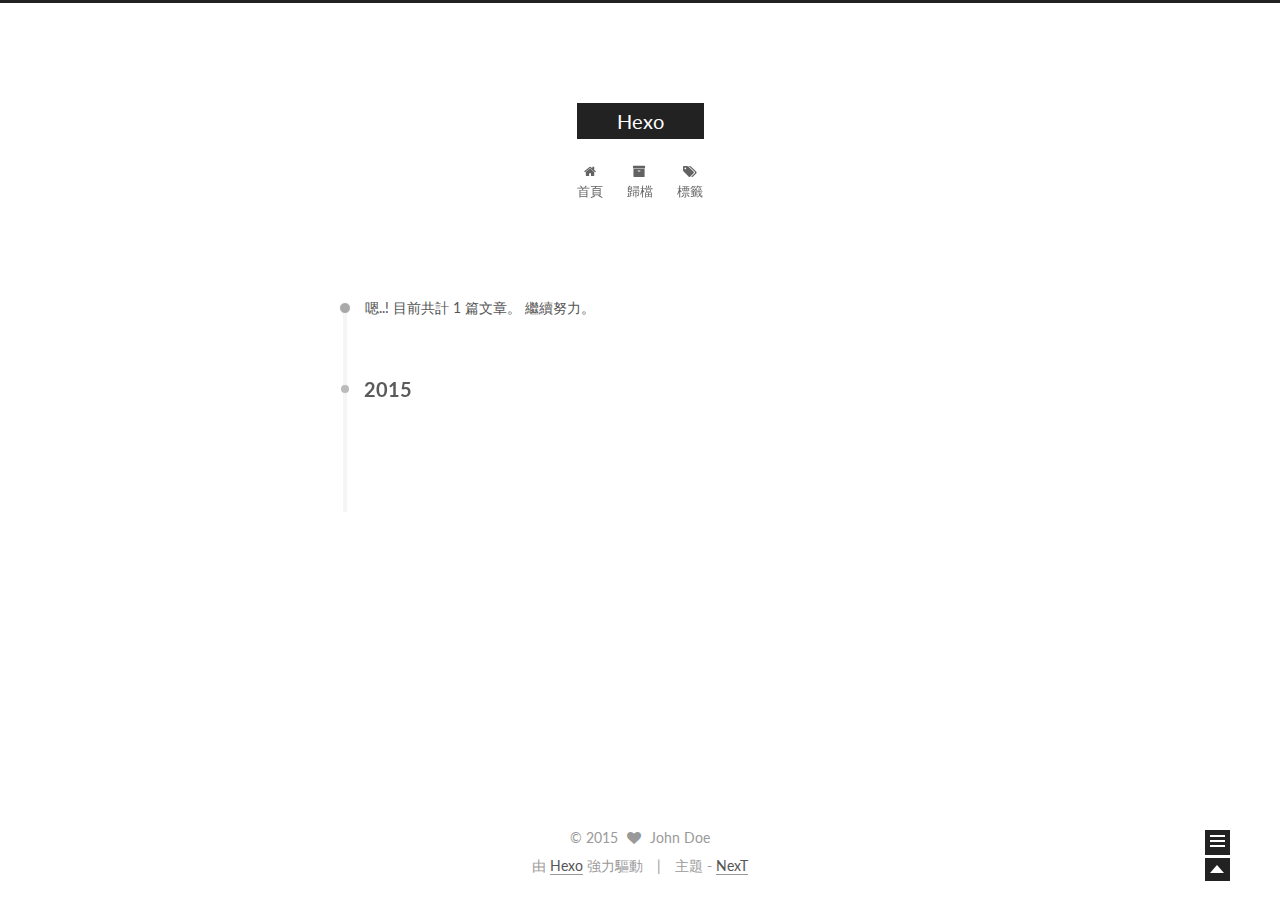
==== archives/index.html @ bd8d2cd7 "Site updated: 2015-11-17 23:42:28" ====
<!doctype html>
<html class="theme-next   use-motion ">
<head>
  <meta charset="UTF-8"/>
<meta http-equiv="X-UA-Compatible" content="IE=edge,chrome=1" />
<meta name="viewport" content="width=device-width, initial-scale=1, maximum-scale=1"/>



<meta http-equiv="Cache-Control" content="no-transform" />
<meta http-equiv="Cache-Control" content="no-siteapp" />












  <link href="/vendors/fancybox/source/jquery.fancybox.css?v=2.1.5" rel="stylesheet" type="text/css"/>




  <link href="//fonts.googleapis.com/css?family=Lato:300,400,700,400italic&subset=latin,latin-ext" rel="stylesheet" type="text/css">



<link href="/vendors/font-awesome/css/font-awesome.min.css?v=4.4.0" rel="stylesheet" type="text/css" />

<link href="/css/main.css?v=0.4.5.2" rel="stylesheet" type="text/css" />


  <meta name="keywords" content="Hexo, NexT" />








  <link rel="shortcut icon" type="image/x-icon" href="/favicon.ico?v=0.4.5.2" />






<meta name="description">
<meta property="og:type" content="website">
<meta property="og:title" content="Hexo">
<meta property="og:url" content="http://yoursite.com/archives/index.html">
<meta property="og:site_name" content="Hexo">
<meta property="og:description">
<meta name="twitter:card" content="summary">
<meta name="twitter:title" content="Hexo">
<meta name="twitter:description">



<script type="text/javascript" id="hexo.configuration">
  var CONFIG = {
    scheme: '',
    sidebar: 'post',
    motion: true
  };
</script>

  <title> 歸檔 | Hexo </title>
</head>

<body itemscope itemtype="http://schema.org/WebPage" lang="">

  <!--[if lte IE 8]>
  <div style=' clear: both; height: 59px; padding:0 0 0 15px; position: relative;margin:0 auto;'>
    <a href="http://windows.microsoft.com/en-US/internet-explorer/products/ie/home?ocid=ie6_countdown_bannercode">
      <img src="http://7u2nvr.com1.z0.glb.clouddn.com/picouterie.jpg" border="0" height="42" width="820"
           alt="You are using an outdated browser. For a faster, safer browsing experience, upgrade for free today or use other browser ,like chrome firefox safari."
           style='margin-left:auto;margin-right:auto;display: block;'/>
    </a>
  </div>
<![endif]-->
  






  <div class="container one-column  page-archive ">
    <div class="headband"></div>

    <header id="header" class="header" itemscope itemtype="http://schema.org/WPHeader">
      <div class="header-inner"><div class="site-meta ">
  

  <div class="custom-logo-site-title">
    <a href="/"  class="brand" rel="start">
      <span class="logo-line-before"><i></i></span>
      <span class="site-title">Hexo</span>
      <span class="logo-line-after"><i></i></span>
    </a>
  </div>
  <p class="site-subtitle"></p>
</div>

<div class="site-nav-toggle">
  <button>
    <span class="btn-bar"></span>
    <span class="btn-bar"></span>
    <span class="btn-bar"></span>
  </button>
</div>

<nav class="site-nav">
  

  
    <ul id="menu" class="menu ">
      
        
        <li class="menu-item menu-item-home">
          <a href="/" rel="section">
            
              <i class="menu-item-icon fa fa-home fa-fw"></i> <br />
            
            首頁
          </a>
        </li>
      
        
        <li class="menu-item menu-item-archives">
          <a href="/archives" rel="section">
            
              <i class="menu-item-icon fa fa-archive fa-fw"></i> <br />
            
            歸檔
          </a>
        </li>
      
        
        <li class="menu-item menu-item-tags">
          <a href="/tags" rel="section">
            
              <i class="menu-item-icon fa fa-tags fa-fw"></i> <br />
            
            標籤
          </a>
        </li>
      

      
      
    </ul>
  

  
</nav>

 </div>
    </header>

    <main id="main" class="main">
      <div class="main-inner">
        <div id="content" class="content">
          

  <section id="posts" class="posts-collapse">
    <span class="archive-move-on"></span>

    <span class="archive-page-counter">
      
      
      
        
      
      嗯..! 目前共計 1 篇文章。 繼續努力。
    </span>

    

      
      
      

      
        
        <div class="collection-title">
          <h2 class="archive-year motion-element" id="archive-year-2015">2015</h2>
        </div>
      
      

      

  <article class="post post-type-normal" itemscope itemtype="http://schema.org/Article">
    <header class="post-header">

      <h1 class="post-title">
        
            <a class="post-title-link" href="/2015/11/17/hello-world/" itemprop="url">
              
                <span itemprop="name">Hello World</span>
              
            </a>
        
      </h1>

      <div class="post-meta">
        <time class="post-time" itemprop="dateCreated"
              datetime="2015-11-17T22:35:52+08:00"
              content="2015-11-17" >
          11-17
        </time>
      </div>

    </header>
  </article>



    

  </section>

  



        </div>

        


        

      </div>

      
        
  
  <div class="sidebar-toggle">
    <div class="sidebar-toggle-line-wrap">
      <span class="sidebar-toggle-line sidebar-toggle-line-first"></span>
      <span class="sidebar-toggle-line sidebar-toggle-line-middle"></span>
      <span class="sidebar-toggle-line sidebar-toggle-line-last"></span>
    </div>
  </div>

  <aside id="sidebar" class="sidebar">
    <div class="sidebar-inner">

      

      

      <section class="site-overview sidebar-panel  sidebar-panel-active ">
        <div class="site-author motion-element" itemprop="author" itemscope itemtype="http://schema.org/Person">
          <img class="site-author-image" src="/images/default_avatar.jpg" alt="John Doe" itemprop="image"/>
          <p class="site-author-name" itemprop="name">John Doe</p>
        </div>
        <p class="site-description motion-element" itemprop="description"></p>
        <nav class="site-state motion-element">
          <div class="site-state-item site-state-posts">
            <a href="/archives">
              <span class="site-state-item-count">1</span>
              <span class="site-state-item-name">文章</span>
            </a>
          </div>

          <div class="site-state-item site-state-categories">
            
              <span class="site-state-item-count">0</span>
              <span class="site-state-item-name">分類</span>
              
          </div>

          <div class="site-state-item site-state-tags">
            <a href="/tags">
              <span class="site-state-item-count">0</span>
              <span class="site-state-item-name">標籤</span>
              </a>
          </div>

        </nav>

        

        <div class="links-of-author motion-element">
          
        </div>

        
        

        <div class="links-of-author motion-element">
          
        </div>

      </section>

      

    </div>
  </aside>


      
    </main>

    <footer id="footer" class="footer">
      <div class="footer-inner">
        <div class="copyright" >
  
  &copy; 
  <span itemprop="copyrightYear">2015</span>
  <span class="with-love">
    <i class="icon-next-heart fa fa-heart"></i>
  </span>
  <span class="author" itemprop="copyrightHolder">John Doe</span>
</div>

<div class="powered-by">
  由 <a class="theme-link" href="http://hexo.io">Hexo</a> 強力驅動
</div>

<div class="theme-info">
  主題 -
  <a class="theme-link" href="https://github.com/iissnan/hexo-theme-next">
    NexT
  </a>
</div>



      </div>
    </footer>

    <div class="back-to-top"></div>
  </div>

  <script type="text/javascript" src="/vendors/jquery/index.js?v=2.1.3"></script>

  
  
  
    <script type="text/javascript">
      postMotionOptions = {stagger: 100, drag: true};
    </script>
  


  
    
    

  


  

  
  <script type="text/javascript" src="/vendors/fancybox/source/jquery.fancybox.pack.js"></script>
  <script type="text/javascript" src="/js/fancy-box.js?v=0.4.5.2"></script>


  <script type="text/javascript" src="/js/helpers.js?v=0.4.5.2"></script>
  <script type="text/javascript" src="/vendors/velocity/velocity.min.js"></script>
<script type="text/javascript" src="/vendors/velocity/velocity.ui.min.js"></script>

<script type="text/javascript" src="/js/motion.js?v=0.4.5.2" id="motion.global"></script>


  <script type="text/javascript" src="/vendors/fastclick/lib/fastclick.min.js?v=1.0.6"></script>
  <script type="text/javascript" src="/vendors/jquery_lazyload/jquery.lazyload.js?v=1.9.7"></script>

  
  
    <script type="text/javascript" id="motion.page.archive">
      $('.archive-year').velocity('transition.slideLeftIn');
    </script>
  


  <script type="text/javascript" src="/js/bootstrap.js"></script>

  
  

  
  

</body>
</html>
---- css/main.css ----
/* normalize.css v3.0.2 | MIT License | git.io/normalize */
html {
  font-family: sans-serif; /* 1 */
  -ms-text-size-adjust: 100%; /* 2 */
  -webkit-text-size-adjust: 100%; /* 2 */
}
body {
  margin: 0;
}
article,
aside,
details,
figcaption,
figure,
footer,
header,
hgroup,
main,
menu,
nav,
section,
summary {
  display: block;
}
audio,
canvas,
progress,
video {
  display: inline-block; /* 1 */
  vertical-align: baseline; /* 2 */
}
audio:not([controls]) {
  display: none;
  height: 0;
}
[hidden],
template {
  display: none;
}
a {
  background-color: transparent;
}
a:active,
a:hover {
  outline: 0;
}
abbr[title] {
  border-bottom: 1px dotted;
}
b,
strong {
  font-weight: bold;
}
dfn {
  font-style: italic;
}
h1 {
  font-size: 2em;
  margin: 0.67em 0;
}
mark {
  background: #ff0;
  color: #000;
}
small {
  font-size: 80%;
}
sub,
sup {
  font-size: 75%;
  line-height: 0;
  position: relative;
  vertical-align: baseline;
}
sup {
  top: -0.5em;
}
sub {
  bottom: -0.25em;
}
img {
  border: 0;
}
svg:not(:root) {
  overflow: hidden;
}
figure {
  margin: 1em 40px;
}
hr {
  -moz-box-sizing: content-box;
  box-sizing: content-box;
  height: 0;
}
pre {
  overflow: auto;
}
code,
kbd,
pre,
samp {
  font-family: monospace, monospace;
  font-size: 1em;
}
button,
input,
optgroup,
select,
textarea {
  color: inherit; /* 1 */
  font: inherit; /* 2 */
  margin: 0; /* 3 */
}
button {
  overflow: visible;
}
button,
select {
  text-transform: none;
}
button,
html input[type="button"],
input[type="reset"],
input[type="submit"] {
  -webkit-appearance: button; /* 2 */
  cursor: pointer; /* 3 */
}
button[disabled],
html input[disabled] {
  cursor: default;
}
button::-moz-focus-inner,
input::-moz-focus-inner {
  border: 0;
  padding: 0;
}
input {
  line-height: normal;
}
input[type="checkbox"],
input[type="radio"] {
  box-sizing: border-box; /* 1 */
  padding: 0; /* 2 */
}
input[type="number"]::-webkit-inner-spin-button,
input[type="number"]::-webkit-outer-spin-button {
  height: auto;
}
input[type="search"] {
  -webkit-appearance: textfield; /* 1 */
  -moz-box-sizing: content-box;
  -webkit-box-sizing: content-box; /* 2 */
  box-sizing: content-box;
}
input[type="search"]::-webkit-search-cancel-button,
input[type="search"]::-webkit-search-decoration {
  -webkit-appearance: none;
}
fieldset {
  border: 1px solid #c0c0c0;
  margin: 0 2px;
  padding: 0.35em 0.625em 0.75em;
}
legend {
  border: 0; /* 1 */
  padding: 0; /* 2 */
}
textarea {
  overflow: auto;
}
optgroup {
  font-weight: bold;
}
table {
  border-collapse: collapse;
  border-spacing: 0;
}
td,
th {
  padding: 0;
}
::selection {
  background: #262a30;
  color: #fff;
}
body {
  position: relative;
  font-family: Lato, "PingFang SC", "Microsoft YaHei", sans-serif;
  font-size: 14px;
  line-height: 2;
  color: #555;
  background: #fff;
}
@media (max-width: 767px) {
  body {
    padding-right: 0 !important;
  }
}
@media (min-width: 768px) and (max-width: 991px) {
  body {
    padding-right: 0 !important;
  }
}
@media (min-width: 1600px) {
  body {
    font-size: 16px;
  }
}
h1,
h2,
h3,
h4,
h5,
h6 {
  margin: 0;
  padding: 0;
  font-weight: bold;
  line-height: 1;
  font-family: Lato, "PingFang SC", "Microsoft YaHei", sans-serif;
}
h1 {
  font-size: 22px;
}
@media (max-width: 767px) {
  h1 {
    font-size: 18px;
  }
}
h2 {
  font-size: 20px;
}
@media (max-width: 767px) {
  h2 {
    font-size: 16px;
  }
}
h3 {
  font-size: 18px;
}
@media (max-width: 767px) {
  h3 {
    font-size: 14px;
  }
}
h4 {
  font-size: 16px;
}
@media (max-width: 767px) {
  h4 {
    font-size: 12px;
  }
}
h5 {
  font-size: 14px;
}
@media (max-width: 767px) {
  h5 {
    font-size: 10px;
  }
}
h6 {
  font-size: 12px;
}
@media (max-width: 767px) {
  h6 {
    font-size: 8px;
  }
}
p {
  margin: 0 0 25px 0;
}
a {
  color: #555;
  text-decoration: none;
  border-bottom: 1px solid #999;
}
a:hover {
  color: #222;
  border-bottom-color: #222;
}
ul {
  list-style: none;
}
blockquote {
  margin: 0;
  padding: 0;
}
img {
  display: block;
  margin: auto 0;
  max-width: 100%;
  height: auto;
}
h2,
h3,
h4,
h5,
h6 {
  margin: 20px 0 15px;
}
ul {
  list-style: square;
}
a {
  word-wrap: break-word;
}
hr {
  margin: 40px 0;
  height: 3px;
  border: none;
  background-color: #ddd;
  background-image: repeating-linear-gradient(-45deg, #fff, #fff 4px, transparent 4px, transparent 8px);
}
blockquote {
  padding: 0 15px;
  color: #666;
  border-left: 4px solid #ddd;
}
blockquote cite::before {
  content: "-";
  padding: 0 5px;
}
dt {
  font-weight: 700;
}
dd {
  margin: 0;
  padding: 0;
}
.pullquote {
  width: 45%;
}
.pullquote.left {
  float: left;
  margin-left: 5px;
  margin-right: 10px;
}
.pullquote.right {
  float: right;
  margin-left: 10px;
  margin-right: 5px;
}
.highlight table,
.gist table {
  width: auto;
}
.highlight table td,
.gist table td {
  border: none;
}
.highlight a,
.gist a {
  color: #222 !important;
  text-decoration: none !important;
}
.video-container {
  position: relative;
  padding-top: 60%;
  height: 0;
  overflow: hidden;
}
.video-container iframe,
.video-container object,
.video-container embed {
  position: absolute;
  top: 0;
  left: 0;
  width: 100%;
  height: 100%;
}
table {
  margin: 20px 0;
  width: 100%;
  border-collapse: collapse;
  border-spacing: 0;
  border: 1px solid #ddd;
  font-size: 14px;
}
table>tbody>tr:nth-of-type(odd) {
  background-color: #f9f9f9;
}
table>tbody>tr:hover {
  background-color: #f5f5f5;
}
caption,
th,
td {
  padding: 8px;
  text-align: left;
  vertical-align: middle;
  font-weight: normal;
}
th,
td {
  border-bottom: 3px solid #ddd;
  border-right: 1px solid #eee;
}
th {
  padding-bottom: 10px;
  font-weight: 700;
}
td {
  border-bottom-width: 1px;
}
.text-left {
  text-align: left;
}
.text-center {
  text-align: center;
}
.text-right {
  text-align: right;
}
.text-justify {
  text-align: justify;
}
.text-nowrap {
  white-space: nowrap;
}
.text-lowercase {
  text-transform: lowercase;
}
.text-uppercase {
  text-transform: uppercase;
}
.text-capitalize {
  text-transform: capitalize;
}
.center-block {
  display: block;
  margin-left: auto;
  margin-right: auto;
}
.clearfix:before,
.clearfix:after {
  content: " ";
  display: table;
}
.clearfix:after {
  clear: both;
}
.full-image.full-image.full-image {
  border: none;
  max-width: 100%;
  width: auto;
  margin: 0;
}
@media (min-width: 992px) {
  .full-image.full-image.full-image {
    max-width: none;
    width: 126%;
    margin: 0 -13%;
  }
}
.use-motion .motion-element {
  opacity: 0;
}
pre,
.highlight {
  background: #f7f7f7;
  margin: 20px 0;
  padding: 15px;
  overflow: auto;
  font-size: 13px;
  color: #4d4d4c;
  line-height: 1.6;
}
.highlight .gutter pre,
.gist .gist-file .gist-data .line-numbers {
  color: #666;
}
pre,
code {
  font-family: "Input Mono", "PT Mono", Consolas, Monaco, Menlo, monospace;
}
code {
  word-break: break-all;
  background: #eee;
  text-shadow: 0 1px #fff;
  padding: 0 0.3em;
}
pre code {
  background: none;
  text-shadow: none;
  padding: 0;
}
.highlight pre {
  border: none;
  margin: 0;
  padding: 1px;
}
.highlight table {
  margin: 0;
  width: auto;
  border: none;
}
.highlight td {
  border: none;
  padding: 0;
}
.highlight figcaption {
  font-size: 0.85em;
  color: #8e908c;
  line-height: 1em;
  margin-bottom: 1em;
}
.highlight figcaption:before,
.highlight figcaption:after {
  content: " ";
  display: table;
}
.highlight figcaption:after {
  clear: both;
}
.highlight figcaption a {
  float: right;
}
.highlight .gutter pre {
  text-align: right;
  padding-right: 20px;
}
.highlight .line {
  height: 20px;
}
.gist {
  margin: 20px 0;
  border-style: solid;
  border-color: #ccc;
  border-width: 1px 0;
  background: #f7f7f7;
  padding: 15px 40px 15px 15px;
}
.gist .gist-file {
  border: none;
  font-family: "Input Mono", "PT Mono", Consolas, Monaco, Menlo, monospace;
  margin: 0;
}
.gist .gist-file .gist-data {
  background: none;
  border: none;
}
.gist .gist-file .gist-data .line-numbers {
  background: none;
  border: none;
  padding: 0 20px 0 0;
}
.gist .gist-file .gist-data .line-data {
  padding: 0 !important;
}
.gist .gist-file .highlight {
  margin: 0;
  padding: 0;
  border: none;
}
.gist .gist-file .gist-meta {
  background: #f7f7f7;
  color: #8e908c;
  font: 13px Lato, "PingFang SC", "Microsoft YaHei", sans-serif;
  text-shadow: 0 0;
  padding: 0;
  margin-top: 1em;
  margin-left: 40px;
}
.gist .gist-file .gist-meta a {
  color: color-link;
  font-weight: normal;
}
.gist .gist-file .gist-meta a:hover {
  text-decoration: underline;
}
pre .comment {
  color: #8e908c;
}
pre .variable,
pre .attribute,
pre .tag,
pre .regexp,
pre .ruby .constant,
pre .xml .tag .title,
pre .xml .pi,
pre .xml .doctype,
pre .html .doctype,
pre .css .id,
pre .css .class,
pre .css .pseudo {
  color: #c82829;
}
pre .number,
pre .preprocessor,
pre .built_in,
pre .literal,
pre .params,
pre .constant {
  color: #f5871f;
}
pre .ruby .class .title,
pre .css .rules .attribute {
  color: #718c00;
}
pre .string,
pre .value,
pre .inheritance,
pre .header,
pre .ruby .symbol,
pre .xml .cdata {
  color: #718c00;
}
pre .title,
pre .css .hexcolor {
  color: #3e999f;
}
pre .function,
pre .python .decorator,
pre .python .title,
pre .ruby .function .title,
pre .ruby .title .keyword,
pre .perl .sub,
pre .javascript .title,
pre .coffeescript .title {
  color: #4271ae;
}
pre .keyword,
pre .javascript .function {
  color: #8959a8;
}
html,
body {
  height: 100%;
}
.container {
  position: relative;
  min-height: 100%;
}
.header-inner {
  margin: 0 auto;
  padding: 100px 0 70px;
  width: 1200px;
}
.one-column .header-inner {
  width: 700px;
}
@media (min-width: 1600px) {
  .one-column .header-inner {
    width: 900px;
  }
}
.main {
  padding-bottom: 150px;
}
.main-inner {
  margin: 0 auto;
  width: 1200px;
}
.one-column .main-inner {
  width: 700px;
}
@media (min-width: 1600px) {
  .one-column .main-inner {
    width: 900px;
  }
}
.footer {
  position: absolute;
  left: 0;
  bottom: 0;
  width: 100%;
  min-height: 50px;
}
.footer-inner {
  margin: 20px auto;
  width: 1200px;
}
.one-column .footer-inner {
  width: 700px;
}
@media (min-width: 1600px) {
  .one-column .footer-inner {
    width: 900px;
  }
}
.headband {
  height: 3px;
  background: #222;
}
.header {
  background: #fff;
}
.header-inner {
  position: relative;
}
.site-meta {
  margin: 0;
  text-align: center;
}
@media (max-width: 767px) {
  .site-meta {
    text-align: center;
  }
}
.brand {
  position: relative;
  display: inline-block;
  padding: 0 40px;
  color: #fff;
  background: #222;
  border-bottom: none;
  font-family: Lato, "PingFang SC", "Microsoft YaHei", sans-serif;
}
.brand:hover {
  color: #fff;
}
.logo {
  display: inline-block;
  margin-right: 5px;
  line-height: 36px;
  vertical-align: top;
}
.site-title {
  display: inline-block;
  vertical-align: top;
  line-height: 36px;
  font-size: 20px;
  font-weight: normal;
}
.site-subtitle {
  margin-top: 10px;
  font-size: 13px;
  color: #999;
}
.use-motion .brand {
  opacity: 0;
}
.use-motion .logo,
.use-motion .site-title,
.use-motion .site-subtitle {
  opacity: 0;
  position: relative;
  top: -10px;
}
.site-nav-toggle {
  display: none;
  position: absolute;
  top: 10px;
  left: 10px;
}
@media (max-width: 767px) {
  .site-nav-toggle {
    display: block;
  }
}
.site-nav-toggle button {
  margin-top: 2px;
  padding: 9px 10px;
  background: transparent;
  border: none;
}
@media (max-width: 767px) {
  .site-nav {
    display: none;
    margin: 0 -10px;
    padding: 0 10px;
    clear: both;
    border-top: 1px solid #ddd;
  }
}
@media (min-width: 768px) and (max-width: 991px) {
  .site-nav {
    display: block !important;
  }
}
@media (min-width: 992px) {
  .site-nav {
    display: block !important;
  }
}
.menu {
  margin-top: 20px;
  padding-left: 0;
  text-align: center;
}
.menu .menu-item {
  display: inline-block;
  margin: 0 10px;
}
@media screen and (max-width: 767px) {
  .menu .menu-item {
    margin-top: 10px;
  }
}
.menu .menu-item a {
  display: block;
  font-size: 13px;
  text-transform: capitalize;
  line-height: 1.5;
  border-bottom: 1px solid transparent;
  transition-property: border-color;
  transition-duration: 0.2s;
  transition-timing-function: ease-in-out;
  transition-delay: 0s;
}
.menu .menu-item a:hover {
  border-bottom-color: #222;
}
.use-motion .menu-item {
  opacity: 0;
}
.translation {
  margin-top: -20px;
  font-size: 14px;
  color: #999;
}
.post:last-child .post-eof.post-eof.post-eof {
  display: none;
}
.sidebar-toggle {
  position: fixed;
  right: 50px;
  bottom: 45px;
  width: 15px;
  height: 15px;
  padding: 5px;
  background: #222;
  line-height: 0;
  z-index: 1050;
  cursor: pointer;
  -webkit-transform: translateZ(0);
}
@media (min-width: 768px) and (max-width: 991px) {
  .sidebar-toggle {
    display: none;
  }
}
@media (max-width: 767px) {
  .sidebar-toggle {
    display: none;
  }
}
.sidebar-toggle-line {
  position: relative;
  display: inline-block;
  vertical-align: top;
  height: 2px;
  width: 100%;
  background: #fff;
  margin-top: 3px;
}
.sidebar-toggle-line:first-child {
  margin-top: 0;
}
.sidebar {
  width: 0;
  position: fixed;
  right: 0;
  top: 0;
  bottom: 0;
  z-index: 1040;
  box-shadow: inset 0 2px 6px #000;
  background: #222;
  -webkit-transform: translateZ(0);
}
.sidebar a {
  color: #999;
  border-bottom-color: #555;
}
.sidebar a:hover {
  color: #eee;
}
@media (min-width: 768px) and (max-width: 991px) {
  .sidebar {
    display: none !important;
  }
}
@media (max-width: 767px) {
  .sidebar {
    display: none !important;
  }
}
.sidebar-inner {
  position: relative;
  padding: 20px 10px;
  color: #999;
  text-align: center;
}
.site-author-image {
  display: block;
  margin: 0 auto;
  max-width: 96px;
  height: auto;
  border: 2px solid #333;
  padding: 2px;
}
.site-author-name {
  margin: 5px 0 0;
  color: #f5f5f5;
}
.site-description {
  margin-top: 5px;
  font-size: 14px;
  color: #555;
}
.site-state {
  overflow: hidden;
  line-height: 1.4;
}
.site-state-item {
  display: inline-block;
  padding: 0 15px;
  border-left: 1px solid #333;
}
.site-state-item:first-child {
  border-left: none;
}
.site-state-item a {
  border-bottom: none;
}
.site-state-item-count {
  display: block;
  text-align: center;
  font-size: 18px;
}
.site-state-item-name {
  font-size: 13px;
}
.feed-link {
  margin-top: 20px;
}
.feed-link a {
  display: inline-block;
  padding: 0 15px;
  color: #fc6423;
  border: 1px solid #fc6423;
  border-radius: 4px;
}
.feed-link a i {
  color: #fc6423;
  font-size: 14px;
}
.feed-link a:hover {
  color: #fff;
  background: #fc6423;
}
.feed-link a:hover i {
  color: #fff;
}
.links-of-author {
  margin-top: 20px;
}
.links-of-author a {
  display: inline-block;
  vertical-align: middle;
  margin-right: 10px;
  margin-bottom: 10px;
  border-bottom-color: #555;
  font-size: 13px;
}
.links-of-author a:before {
  display: inline-block;
  vertical-align: middle;
  margin-right: 3px;
  content: " ";
  width: 4px;
  height: 4px;
  border-radius: 50%;
  background: #db4613;
}
.sidebar-nav {
  margin: 0 0 20px;
  padding-left: 0;
}
.sidebar-nav li {
  display: inline-block;
  cursor: pointer;
  border-bottom: 1px solid transparent;
  font-size: 15px;
}
.sidebar-nav li:hover {
  color: #f5f5f5;
}
.page-post-detail .sidebar-nav-toc {
  padding: 0 5px;
}
.page-post-detail .sidebar-nav-overview {
  margin-left: 10px;
}
.sidebar-nav .sidebar-nav-active {
  color: #87daff;
  border-bottom-color: #87daff;
}
.sidebar-nav .sidebar-nav-active:hover {
  color: #87daff;
}
.sidebar-panel {
  display: none;
}
.sidebar-panel-active {
  display: block;
}
.post-toc {
  overflow: hidden;
  position: relative;
}
.post-toc-empty {
  font-size: 14px;
  color: #666;
}
.post-toc ol {
  overflow: auto;
  margin: 0;
  padding: 0 10px 10px;
  text-align: left;
  list-style: none;
  font-size: 14px;
}
.post-toc ol a {
  color: #999;
}
.post-toc ol a:hover {
  color: #ccc;
}
.post-toc .nav .nav-child {
  display: none;
}
.post-toc .nav .active > .nav-child {
  display: block;
}
.post-toc .nav .active-current > .nav-child {
  display: block;
}
.post-toc .nav .active-current > .nav-child > .nav-item {
  display: block;
}
.post-toc .nav .active > a {
  color: #ccc;
}
.post-toc .nav .active-current > a {
  color: #87daff;
}
.post-toc .nav .active-current > a:hover {
  color: #87daff;
}
.post-toc-indicator {
  height: 20px;
  text-align: center;
  color: #fff;
  font-size: 14px;
}
.post-toc-indicator-top {
  opacity: 0;
  margin-top: 10px;
}
.post-toc-indicator-bottom {
  position: absolute;
  width: 100%;
}
.footer {
  font-size: 14px;
  color: #999;
}
.footer img {
  border: none;
}
.footer-inner {
  text-align: center;
}
.with-love {
  display: inline-block;
  margin: 0 5px;
}
.powered-by,
.theme-info {
  display: inline-block;
}
.powered-by {
  margin-right: 10px;
}
.powered-by::after {
  content: "|";
  padding-left: 10px;
}
.cc-license {
  margin-top: 10px;
  text-align: center;
}
.cc-license .cc-opacity {
  opacity: 0.7;
  border-bottom: none;
}
.cc-license .cc-opacity:hover {
  opacity: 0.9;
}
.cc-license img {
  display: inline-block;
}
@media (max-width: 767px) {
  body {
    font-size: 14px;
  }
  .header-inner,
  .one-column .header-inner,
  .main-inner,
  .one-column .main-inner,
  .main-inner .content,
  .footer-inner,
  .one-column .footer-inner {
    width: auto;
  }
  .main-inner {
    margin: 20px auto 0;
  }
  .footer-inner {
    padding: 0 10px;
  }
}
.blockquote-center,
.page-home .post-type-quote blockquote,
.page-post-detail .post-type-quote blockquote {
  position: relative;
  margin: 40px 0;
  padding: 0;
  border-left: none;
  text-align: center;
}
.blockquote-center::before,
.page-home .post-type-quote blockquote::before,
.page-post-detail .post-type-quote blockquote::before,
.blockquote-center::after,
.page-home .post-type-quote blockquote::after,
.page-post-detail .post-type-quote blockquote::after {
  position: absolute;
  content: ' ';
  display: block;
  width: 100%;
  height: 24px;
  opacity: 0.2;
  background-repeat: no-repeat;
  background-position: 0 -6px;
  background-size: 22px 22px;
}
.blockquote-center::before,
.page-home .post-type-quote blockquote::before,
.page-post-detail .post-type-quote blockquote::before {
  top: -20px;
  background-image: url("../images/quote-l.svg");
  border-top: 1px solid #ccc;
}
.blockquote-center::after,
.page-home .post-type-quote blockquote::after,
.page-post-detail .post-type-quote blockquote::after {
  bottom: -20px;
  background-image: url("../images/quote-r.svg");
  border-bottom: 1px solid #ccc;
  background-position: 100% 8px;
}
.blockquote-center p,
.page-home .post-type-quote blockquote p,
.page-post-detail .post-type-quote blockquote p,
.blockquote-center div,
.page-home .post-type-quote blockquote div,
.page-post-detail .post-type-quote blockquote div {
  text-align: center;
}
.btn {
  display: inline-block;
  padding: 0 20px;
  font-size: 15px;
  color: #fff;
  background: #222;
  border: 2px solid #222;
  text-decoration: none;
  transition-property: background-color;
  transition-duration: 0.2s;
  transition-timing-function: ease-in-out;
  transition-delay: 0s;
}
.btn:hover {
  border-color: #222;
  color: #222;
  background: #fff;
}
.btn-bar {
  display: block;
  width: 22px;
  height: 2px;
  background: #555;
  border-radius: 1px;
}
.btn-bar+.btn-bar {
  margin-top: 4px;
}
.post-body .fancybox img {
  display: block !important;
  margin: 0 auto;
  cursor: pointer;
  cursor: zoom-out;
  cursor: -webkit-zoom-in;
}
.post-body .image-caption,
.post-body .figure .caption {
  margin: 10px auto 15px;
  text-align: center;
  font-size: 14px;
  color: #999;
  font-weight: bold;
  line-height: 1;
}
.post-sticky-flag {
  display: inline-block;
  font-size: 16px;
  -ms-transform: rotate(30deg);
  transform: rotate(30deg);
}
.posts-expand {
  padding-top: 40px;
}
@media (max-width: 767px) {
  .posts-expand {
    margin: 0 20px;
  }
  .post-body pre,
  .post-body .highlight {
    margin: 0 -20px;
    padding: 10px 20px;
  }
  .post-body pre .gutter pre,
  .post-body .highlight .gutter pre {
    padding-right: 10px;
  }
}
.posts-expand .post-title {
  font-size: 26px;
  text-align: center;
  word-break: break-word;
}
@media (max-width: 767px) {
  .posts-expand .post-title {
    font-size: 22px;
  }
}
.posts-expand .post-title-link {
  display: inline-block;
  position: relative;
  color: #555;
  border-bottom: none;
  line-height: 1.2;
  vertical-align: top;
}
.posts-expand .post-title-link::before {
  content: "";
  position: absolute;
  width: 100%;
  height: 2px;
  bottom: 0;
  left: 0;
  background-color: #000;
  visibility: hidden;
  transform: scaleX(0);
  transition-duration: 0.2s;
  transition-timing-function: ease-in-out;
  transition-delay: 0s;
}
.posts-expand .post-title-link:hover::before {
  visibility: visible;
  transform: scaleX(1);
}
.posts-expand .post-title-link .fa {
  font-size: 16px;
}
.posts-expand .post-meta {
  margin: 3px 0 60px 0;
  color: #999;
  font-size: 12px;
  text-align: center;
}
.posts-expand .post-meta .post-category-list {
  display: inline-block;
  margin: 0;
  padding: 3px;
}
.posts-expand .post-meta .post-category-list-link {
  color: #999;
}
@media (max-width: 767px) {
  .posts-expand .post-comments-count {
    display: none;
  }
}
@media (min-width: 992px) {
  .posts-expand .post-body {
    text-align: justify;
  }
}
.posts-expand .post-body h2,
.posts-expand .post-body h3,
.posts-expand .post-body h4,
.posts-expand .post-body h5,
.posts-expand .post-body h6 {
  padding-top: 10px;
}
.posts-expand .post-body img {
  box-sizing: border-box;
  margin: auto;
  padding: 3px;
  border: 1px solid #ddd;
}
.posts-expand .post-tags {
  margin-top: 40px;
  text-align: center;
}
.posts-expand .post-tags a {
  display: inline-block;
  margin-right: 10px;
  font-size: 13px;
}
.post-nav {
  overflow: hidden;
  margin-top: 60px;
  padding: 10px;
  white-space: nowrap;
  border-top: 1px solid #eee;
}
.post-nav-item {
  display: inline-block;
  width: 50%;
  white-space: normal;
}
.post-nav-item a {
  position: relative;
  display: inline-block;
  line-height: 25px;
  font-size: 14px;
  color: #555;
  border-bottom: none;
}
.post-nav-item a:hover {
  color: #222;
  border-bottom: none;
}
.post-nav-item a:active {
  top: 2px;
}
.post-nav-item a i {
  font-size: 12px;
}
.post-nav-prev {
  text-align: right;
}
.posts-expand .post-eof {
  display: block;
  margin: 160px auto 120px;
  width: 8%;
  height: 1px;
  background: #ccc;
  text-align: center;
}
.post-more-link {
  margin-top: 50px;
}
.posts-expand .post-body .fancybox img {
  margin: 0 auto;
}
@media (max-width: 767px) {
  .posts-collapse {
    margin: 0 20px;
  }
  .posts-collapse .post-title,
  .posts-collapse .post-meta {
    display: block;
    width: auto;
    text-align: left;
  }
}
.posts-collapse {
  margin-left: 55px;
}
@media (max-width: 767px) {
  .posts-collapse {
    margin: 0 20px;
  }
}
.posts-collapse .collection-title {
  position: relative;
  margin: 60px 0;
}
.posts-collapse .collection-title h2 {
  margin-left: 20px;
}
.posts-collapse .collection-title small {
  color: #bbb;
}
.posts-collapse .collection-title::before {
  content: " ";
  position: absolute;
  left: 0;
  top: 50%;
  margin-left: -4px;
  margin-top: -4px;
  width: 8px;
  height: 8px;
  background: #bbb;
  border-radius: 50%;
}
.posts-collapse .post {
  margin: 30px 0;
}
.posts-collapse .post-header {
  position: relative;
  transition-duration: 0.2s;
  transition-timing-function: ease-in-out;
  transition-delay: 0s;
  transition-property: border;
  border-bottom: 1px dashed #ccc;
}
.posts-collapse .post-header::before {
  content: " ";
  position: absolute;
  left: 0;
  top: 12px;
  width: 6px;
  height: 6px;
  margin-left: -4px;
  background: #bbb;
  border-radius: 50%;
  border: 1px solid #fff;
  transition-duration: 0.2s;
  transition-timing-function: ease-in-out;
  transition-delay: 0s;
  transition-property: background;
}
.posts-collapse .post-header:hover {
  border-bottom-color: #666;
}
.posts-collapse .post-header:hover::before {
  background: #222;
}
.posts-collapse .post-meta {
  position: absolute;
  font-size: 12px;
  left: 20px;
  top: 5px;
}
.posts-collapse .post-comments-count {
  display: none;
}
.posts-collapse .post-title {
  margin-left: 60px;
  font-size: 16px;
  font-weight: normal;
  font-family: Lato, "PingFang SC", "Microsoft YaHei", sans-serif;
  line-height: inherit;
}
.posts-collapse .post-title::after {
  margin-left: 3px;
  opacity: 0.6;
}
.posts-collapse .post-title a {
  color: #666;
  border-bottom: none;
}
.page-home .post-type-quote .post-header,
.page-post-detail .post-type-quote .post-header,
.page-home .post-type-quote .post-tags,
.page-post-detail .post-type-quote .post-tags {
  display: none;
}
.pagination {
  margin: 120px 0 40px;
  text-align: center;
  border-top: 1px solid #eee;
}
.page-number-basic,
.pagination .prev,
.pagination .next,
.pagination .page-number,
.pagination .space {
  display: inline-block;
  position: relative;
  top: -1px;
  margin: 0 10px;
  padding: 0 10px;
  line-height: 30px;
}
@media (max-width: 767px) {
  .page-number-basic,
  .pagination .prev,
  .pagination .next,
  .pagination .page-number,
  .pagination .space {
    margin: 0 5px;
  }
}
.pagination .prev,
.pagination .next,
.pagination .page-number {
  border-bottom: 0;
  border-top: 1px solid #eee;
  transition-property: border-color;
  transition-duration: 0.2s;
  transition-timing-function: ease-in-out;
  transition-delay: 0s;
}
.pagination .prev:hover,
.pagination .next:hover,
.pagination .page-number:hover {
  border-top-color: #222;
}
.pagination .space {
  padding: 0;
  margin: 0;
}
.pagination .prev {
  margin-left: 0;
}
.pagination .next {
  margin-right: 0;
}
.pagination .page-number.current {
  color: #fff;
  background: #ccc;
  border-top-color: #ccc;
}
@media (max-width: 767px) {
  .pagination {
    border-top: none;
  }
  .pagination .prev,
  .pagination .next,
  .pagination .page-number {
    margin-bottom: 10px;
    border-top: 0;
    border-bottom: 1px solid #eee;
  }
  .pagination .prev:hover,
  .pagination .next:hover,
  .pagination .page-number:hover {
    border-bottom-color: #222;
  }
}
.comments {
  margin: 60px 20px 0;
}
.tag-cloud {
  text-align: center;
}
.tag-cloud a {
  display: inline-block;
  margin: 10px;
}
.post-gallery {
  display: table;
  table-layout: fixed;
  width: 100%;
  border-collapse: separate;
}
.post-gallery-row {
  display: table-row;
}
.post-gallery .post-gallery-img {
  display: table-cell;
  text-align: center;
  vertical-align: middle;
  border: none;
}
.post-gallery .post-gallery-img img {
  max-width: 100%;
  max-height: 100%;
  border: none;
}
.fancybox-close,
.fancybox-close:hover {
  border: none;
}
.post .group-picture img {
  box-sizing: border-box;
  padding: 0 3px;
  border: none;
}
.post .group-picture-row {
  overflow: hidden;
  margin-top: 6px;
}
.post .group-picture-row:first-child {
  margin-top: 0;
}
.post .group-picture-column {
  float: left;
}
.page-post-detail .post-body .group-picture-column {
  float: none;
  margin-top: 10px;
  width: auto !important;
}
.page-post-detail .post-body .group-picture-column img {
  margin: 0 auto;
}
.page-archive .group-picture-container {
  overflow: hidden;
}
.page-archive .group-picture-row {
  float: left;
}
.page-archive .group-picture-row:first-child {
  margin-top: 6px;
}
.page-archive .group-picture-column {
  max-width: 150px;
  max-height: 150px;
}
.back-to-top {
  position: fixed;
  bottom: 19px;
  right: 50px;
  z-index: 1050;
  width: 15px;
  height: 13px;
  padding: 5px;
  background: #222;
  color: #fff;
  cursor: pointer;
  -webkit-transform: translateZ(0);
}
@media (max-width: 767px) {
  .back-to-top {
    display: none;
  }
}
@media (min-width: 768px) and (max-width: 991px) {
  .back-to-top {
    display: none;
  }
}
.back-to-top:before {
  display: block;
  content: " ";
  margin-top: 2px;
  width: 0;
  height: 0;
  border-width: 0 7px 8px 7px;
  border-color: transparent transparent #fff transparent;
  border-style: solid;
}
.theme-next #ds-thread #ds-reset {
  color: #555;
}
.theme-next #ds-thread #ds-reset .ds-replybox {
  margin-bottom: 30px;
}
.theme-next #ds-thread #ds-reset .ds-replybox .ds-avatar,
.theme-next #ds-reset .ds-avatar img {
  box-shadow: none;
}
.theme-next #ds-thread #ds-reset .ds-textarea-wrapper {
  border-color: #c7d4e1;
  background: none;
  border-top-right-radius: 3px;
  border-top-left-radius: 3px;
}
.theme-next #ds-thread #ds-reset .ds-textarea-wrapper textarea {
  height: 60px;
}
.theme-next #ds-reset .ds-rounded-top {
  border-radius: 0;
}
.theme-next #ds-thread #ds-reset .ds-post-toolbar {
  box-sizing: border-box;
  border: 1px solid #c7d4e1;
  background: #f6f8fa;
}
.theme-next #ds-thread #ds-reset .ds-post-options {
  height: 40px;
  border: none;
  background: none;
}
.theme-next #ds-thread #ds-reset .ds-toolbar-buttons {
  top: 11px;
}
.theme-next #ds-thread #ds-reset .ds-sync {
  top: 5px;
}
.theme-next #ds-thread #ds-reset .ds-post-button {
  top: 4px;
  right: 5px;
  width: 90px;
  height: 30px;
  border: 1px solid #c5ced7;
  border-radius: 3px;
  background-image: linear-gradient(#fbfbfc, #f5f7f9);
  color: #60676d;
}
.theme-next #ds-thread #ds-reset .ds-post-button:hover {
  background-position: 0 -30px;
  color: #60676d;
}
.theme-next #ds-thread #ds-reset .ds-comments-info {
  padding: 10px 0;
}
.theme-next #ds-thread #ds-reset .ds-sort {
  display: none;
}
.theme-next #ds-thread #ds-reset li.ds-tab a.ds-current {
  border: none;
  background: #f6f8fa;
  color: #60676d;
}
.theme-next #ds-thread #ds-reset li.ds-tab a.ds-current:hover {
  background-color: #e9f0f7;
  color: #60676d;
}
.theme-next #ds-thread #ds-reset li.ds-tab a {
  border-radius: 2px;
  padding: 5px;
}
.theme-next #ds-thread #ds-reset .ds-login-buttons p {
  color: #999;
  line-height: 36px;
}
.theme-next #ds-thread #ds-reset .ds-login-buttons .ds-service-list li {
  height: 28px;
}
.theme-next #ds-thread #ds-reset .ds-service-list a {
  background: none;
  padding: 5px;
  border: 1px solid;
  border-radius: 3px;
  text-align: center;
}
.theme-next #ds-thread #ds-reset .ds-service-list a:hover {
  color: #fff;
  background: #666;
}
.theme-next #ds-thread #ds-reset .ds-service-list .ds-weibo {
  color: #fc9b00;
  border-color: #fc9b00;
}
.theme-next #ds-thread #ds-reset .ds-service-list .ds-weibo:hover {
  background: #fc9b00;
}
.theme-next #ds-thread #ds-reset .ds-service-list .ds-qq {
  color: #60a3ec;
  border-color: #60a3ec;
}
.theme-next #ds-thread #ds-reset .ds-service-list .ds-qq:hover {
  background: #60a3ec;
}
.theme-next #ds-thread #ds-reset .ds-service-list .ds-renren {
  color: #2e7ac4;
  border-color: #2e7ac4;
}
.theme-next #ds-thread #ds-reset .ds-service-list .ds-renren:hover {
  background: #2e7ac4;
}
.theme-next #ds-thread #ds-reset .ds-service-list .ds-douban {
  color: #37994c;
  border-color: #37994c;
}
.theme-next #ds-thread #ds-reset .ds-service-list .ds-douban:hover {
  background: #37994c;
}
.theme-next #ds-thread #ds-reset .ds-service-list .ds-more-services {
  border: none;
}
.theme-next #ds-thread #ds-reset .ds-service-list .ds-more-services:hover {
  background: none;
}
.theme-next .this_ua {
  background-color: #ccc !important;
  border-radius: 4px;
  padding: 0 5px !important;
  margin: 1px 1px !important;
  border: 1px solid #bbb !important;
  color: #fff;
  display: inline-block !important;
}
.theme-next .this_ua.admin {
  background-color: #d9534f !important;
  border-color: #d9534f !important;
}
.theme-next .this_ua.platform.iOS,
.theme-next .this_ua.platform.Mac,
.theme-next .this_ua.platform.Windows {
  background-color: #39b3d7 !important;
  border-color: #46b8da !important;
}
.theme-next .this_ua.platform.Linux {
  background-color: #3a3a3a !important;
  border-color: #1f1f1f !important;
}
.theme-next .this_ua.platform.Android {
  background-color: #00c47d !important;
  border-color: #01b171 !important;
}
.theme-next .this_ua.browser.Mobile,
.theme-next .this_ua.browser.Chrome {
  background-color: #5cb85c !important;
  border-color: #4cae4c !important;
}
.theme-next .this_ua.browser.Firefox {
  background-color: #f0ad4e !important;
  border-color: #eea236 !important;
}
.theme-next .this_ua.browser.Maxthon,
.theme-next .this_ua.browser.IE {
  background-color: #428bca !important;
  border-color: #357ebd !important;
}
.theme-next .this_ua.browser.baidu,
.theme-next .this_ua.browser.UCBrowser,
.theme-next .this_ua.browser.Opera {
  background-color: #d9534f !important;
  border-color: #d43f3a !important;
}
.theme-next .this_ua.browser.Android,
.theme-next .this_ua.browser.QQBrowser {
  background-color: #78ace9 !important;
  border-color: #4cae4c !important;
}
.post-spread {
  margin-top: 20px;
  text-align: center;
}
.jiathis_style {
  display: inline-block;
}
.jiathis_style a {
  border: none;
}
.use-motion .post {
  opacity: 0;
}
.page-archive .archive-page-counter {
  position: relative;
  top: 3px;
  left: 20px;
}
@media (max-width: 767px) {
  .page-archive .archive-page-counter {
    top: 5px;
  }
}
.page-archive .posts-collapse {
  position: relative;
}
.page-archive .posts-collapse::after {
  top: 20px;
  left: 0;
  margin-left: -2px;
  width: 4px;
  height: 100%;
  background: #f5f5f5;
  z-index: -1;
}
.page-archive .posts-collapse .archive-move-on {
  position: absolute;
  top: 11px;
  left: 0;
  margin-left: -6px;
  width: 10px;
  height: 10px;
  opacity: 0.5;
  background: #555;
  border: 1px solid #fff;
  border-radius: 50%;
}
.page-archive .posts-collapse::before,
.page-archive .posts-collapse::after {
  content: " ";
  position: absolute;
}
.page-post-detail .sidebar-toggle-line {
  background: #87daff;
}
.page-post-detail .comments {
  overflow: hidden;
}
.category-all-page .category-all-title {
  text-align: center;
}
.category-all-page .category-all {
  margin-top: 20px;
}
.category-all-page .category-list {
  margin: 0;
  padding: 0;
  list-style: none;
}
.category-all-page .category-list-item {
  display: inline-block;
  margin: 10px;
}
.category-all-page .category-list-count {
  color: #bbb;
}
.category-all-page .category-list-count:before {
  display: inline;
  content: " (";
}
.category-all-page .category-list-count:after {
  display: inline;
  content: ") ";
}
.custom-logo .site-meta-headline {
  text-align: center;
}
.custom-logo .brand {
  background: none;
}
.custom-logo .site-title {
  margin: 10px auto 0;
  font-size: 24px;
  color: #222;
}
.custom-logo .site-title a {
  border: none;
}
.custom-logo-image {
  margin: 0 auto;
  padding: 5px;
  max-width: 150px;
  background: #fff;
}
@media (max-width: 767px) {
  .site-nav {
    position: absolute;
    left: 0;
    top: 52px;
    margin: 0;
    width: 100%;
    background: #fff;
    border-bottom: 1px solid #ddd;
  }
}
@media (max-width: 767px) {
  .menu {
    text-align: left;
  }
}
@media (max-width: 767px) {
  .menu .menu-item {
    display: block;
    margin-left: 0;
    vertical-align: top;
  }
}
@media (max-width: 767px) {
  .menu .menu-item br {
    display: none;
  }
}
@media (max-width: 767px) {
  .menu .menu-item-icon {
    font-size: 15px;
  }
}
.site-search {
  position: absolute;
  top: 0;
  right: 0;
  font-size: 0;
}
@media (max-width: 767px) {
  .site-search {
    position: static;
  }
}
.site-search form {
  position: relative;
  vertical-align: top;
  background: #222;
  height: 30px;
  z-index: 10;
}
@media (max-width: 767px) {
  .site-search form {
    background: none;
  }
}
.site-search form input {
  border: none;
  color: #ccc;
  background: transparent url("/images/searchicon.png") no-repeat 10px 40%;
  background-size: 15px 15px;
}
@media (max-width: 767px) {
  .site-search form input {
    color: #222;
  }
}
.use-motion .site-search form {
  top: -50px;
}
@media (max-width: 767px) {
  .use-motion .site-search form {
    top: 0 !important;
  }
}
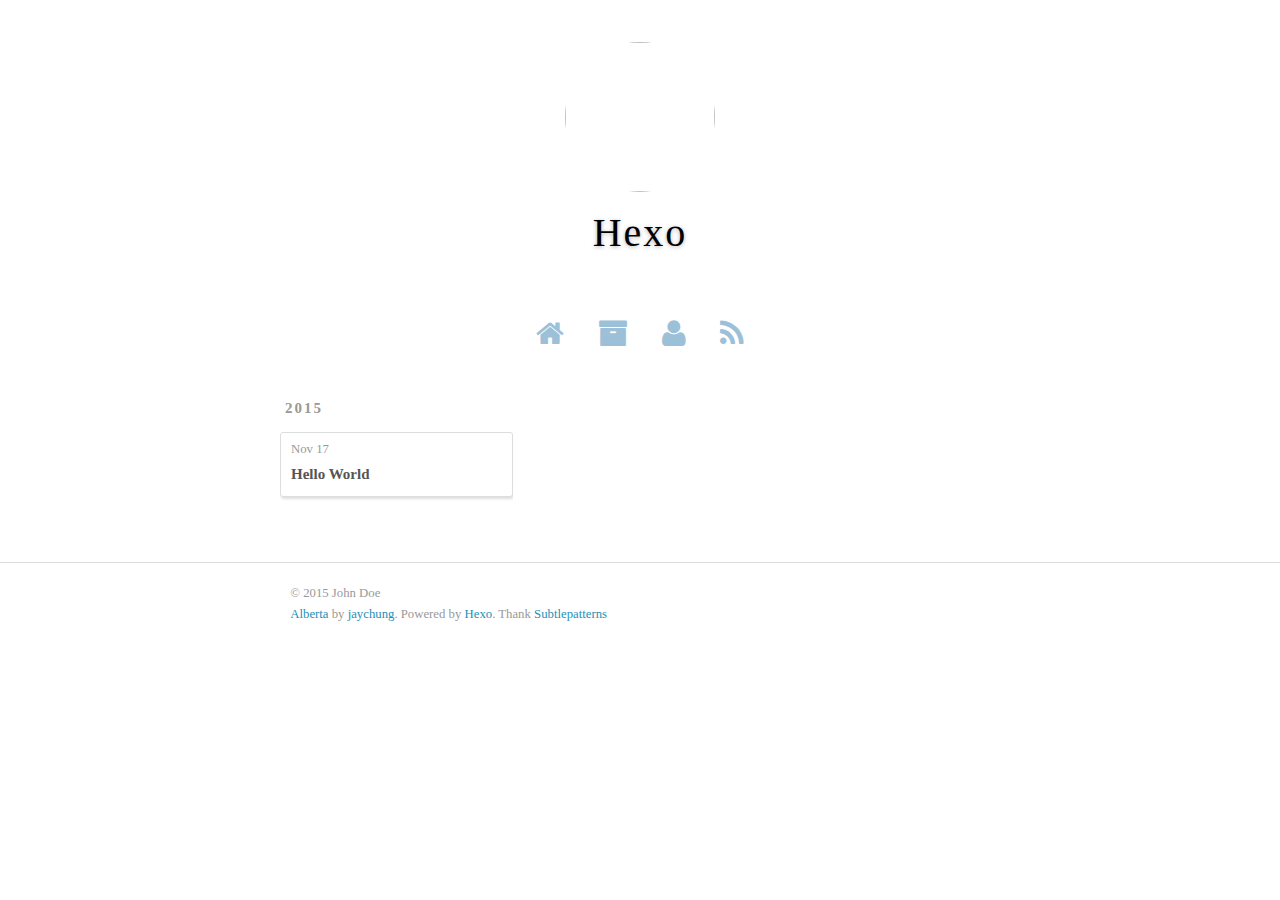
==== commit 7e611a9e: "Site updated: 2015-11-17 23:45:22" ====
--- a/archives/index.html
+++ b/archives/index.html
@@ -1,57 +1,11 @@
-<!doctype html>
-<html class="theme-next   use-motion ">
+<!DOCTYPE html>
+<html>
 <head>
-  <meta charset="UTF-8"/>
-<meta http-equiv="X-UA-Compatible" content="IE=edge,chrome=1" />
-<meta name="viewport" content="width=device-width, initial-scale=1, maximum-scale=1"/>
-
-
-
-<meta http-equiv="Cache-Control" content="no-transform" />
-<meta http-equiv="Cache-Control" content="no-siteapp" />
-
-
-
-
-
-
-
-
-
-
-
-
-  <link href="/vendors/fancybox/source/jquery.fancybox.css?v=2.1.5" rel="stylesheet" type="text/css"/>
-
-
-
-
-  <link href="//fonts.googleapis.com/css?family=Lato:300,400,700,400italic&subset=latin,latin-ext" rel="stylesheet" type="text/css">
-
-
-
-<link href="/vendors/font-awesome/css/font-awesome.min.css?v=4.4.0" rel="stylesheet" type="text/css" />
-
-<link href="/css/main.css?v=0.4.5.2" rel="stylesheet" type="text/css" />
-
-
-  <meta name="keywords" content="Hexo, NexT" />
-
-
-
-
-
-
-
-
-  <link rel="shortcut icon" type="image/x-icon" href="/favicon.ico?v=0.4.5.2" />
-
-
-
-
-
-
-<meta name="description">
+  <meta charset="utf-8">
+  
+  <title>Archives | Hexo</title>
+  <meta name="viewport" content="width=device-width, initial-scale=1, maximum-scale=1">
+  <meta name="description">
 <meta property="og:type" content="website">
 <meta property="og:title" content="Hexo">
 <meta property="og:url" content="http://yoursite.com/archives/index.html">
@@ -60,340 +14,107 @@
 <meta name="twitter:card" content="summary">
 <meta name="twitter:title" content="Hexo">
 <meta name="twitter:description">
-
-
-
-<script type="text/javascript" id="hexo.configuration">
-  var CONFIG = {
-    scheme: '',
-    sidebar: 'post',
-    motion: true
-  };
-</script>
-
-  <title> 歸檔 | Hexo </title>
+  
+    <link rel="alternative" href="/atom.xml" title="Hexo" type="application/atom+xml">
+  
+  
+  <link href="//fonts.googleapis.com/css?family=Source+Code+Pro" rel="stylesheet" type="text/css">
+  <link href="//maxcdn.bootstrapcdn.com/font-awesome/4.2.0/css/font-awesome.min.css" rel="stylesheet">
+  <link rel="stylesheet" href="/css/style.css" type="text/css">
+  
 </head>
-
-<body itemscope itemtype="http://schema.org/WebPage" lang="">
-
-  <!--[if lte IE 8]>
-  <div style=' clear: both; height: 59px; padding:0 0 0 15px; position: relative;margin:0 auto;'>
-    <a href="http://windows.microsoft.com/en-US/internet-explorer/products/ie/home?ocid=ie6_countdown_bannercode">
-      <img src="http://7u2nvr.com1.z0.glb.clouddn.com/picouterie.jpg" border="0" height="42" width="820"
-           alt="You are using an outdated browser. For a faster, safer browsing experience, upgrade for free today or use other browser ,like chrome firefox safari."
-           style='margin-left:auto;margin-right:auto;display: block;'/>
-    </a>
-  </div>
-<![endif]-->
-  
-
-
-
-
-
-
-  <div class="container one-column  page-archive ">
-    <div class="headband"></div>
-
-    <header id="header" class="header" itemscope itemtype="http://schema.org/WPHeader">
-      <div class="header-inner"><div class="site-meta ">
-  
-
-  <div class="custom-logo-site-title">
-    <a href="/"  class="brand" rel="start">
-      <span class="logo-line-before"><i></i></span>
-      <span class="site-title">Hexo</span>
-      <span class="logo-line-after"><i></i></span>
-    </a>
-  </div>
-  <p class="site-subtitle"></p>
-</div>
-
-<div class="site-nav-toggle">
-  <button>
-    <span class="btn-bar"></span>
-    <span class="btn-bar"></span>
-    <span class="btn-bar"></span>
-  </button>
-</div>
-
-<nav class="site-nav">
-  
-
-  
-    <ul id="menu" class="menu ">
+<body>
+  <div id="container">
+    <div id="wrap">
+      <header id="header">
+  <div id="overlay"></div>
+  <div id="header-outer" class="outer">
+    <div id="profile_img">
+      <img id="circle_img" src="holder.js/150x150" />
+    </div>
+    <div id="header-title" class="inner">
+      <h1 id="logo-wrap">
+        <a href="/" id="logo">Hexo</a>
+      </h1>
       
+    </div>
+    <div id="header-menu">
+      <nav id="main-nav">
+        <ul>
         
-        <li class="menu-item menu-item-home">
-          <a href="/" rel="section">
-            
-              <i class="menu-item-icon fa fa-home fa-fw"></i> <br />
-            
-            首頁
-          </a>
-        </li>
-      
+          <li><a href="/"><i class="fa fa-home icon-setting"></i></a></li>
         
-        <li class="menu-item menu-item-archives">
-          <a href="/archives" rel="section">
-            
-              <i class="menu-item-icon fa fa-archive fa-fw"></i> <br />
-            
-            歸檔
-          </a>
-        </li>
-      
+          <li><a href="/archives"><i class="fa fa-archive icon-setting"></i></a></li>
         
-        <li class="menu-item menu-item-tags">
-          <a href="/tags" rel="section">
-            
-              <i class="menu-item-icon fa fa-tags fa-fw"></i> <br />
-            
-            標籤
-          </a>
-        </li>
-      
-
-      
-      
-    </ul>
-  
-
-  
-</nav>
-
- </div>
-    </header>
-
-    <main id="main" class="main">
-      <div class="main-inner">
-        <div id="content" class="content">
-          
-
-  <section id="posts" class="posts-collapse">
-    <span class="archive-move-on"></span>
-
-    <span class="archive-page-counter">
-      
-      
-      
+          <li><a href="/about"><i class="fa fa-user icon-setting"></i></a></li>
         
-      
-      嗯..! 目前共計 1 篇文章。 繼續努力。
-    </span>
-
-    
-
-      
-      
-      
-
-      
         
-        <div class="collection-title">
-          <h2 class="archive-year motion-element" id="archive-year-2015">2015</h2>
-        </div>
-      
-      
-
-      
-
-  <article class="post post-type-normal" itemscope itemtype="http://schema.org/Article">
-    <header class="post-header">
-
-      <h1 class="post-title">
+          <li><a href="/atom.xml"><i class="fa fa-rss %> icon-setting"></i></a></li>
         
-            <a class="post-title-link" href="/2015/11/17/hello-world/" itemprop="url">
-              
-                <span itemprop="name">Hello World</span>
-              
-            </a>
-        
-      </h1>
-
-      <div class="post-meta">
-        <time class="post-time" itemprop="dateCreated"
-              datetime="2015-11-17T22:35:52+08:00"
-              content="2015-11-17" >
-          11-17
-        </time>
-      </div>
-
-    </header>
-  </article>
-
-
-
-    
-
-  </section>
-
-  
-
-
-
-        </div>
-
-        
-
-
-        
-
-      </div>
-
-      
-        
-  
-  <div class="sidebar-toggle">
-    <div class="sidebar-toggle-line-wrap">
-      <span class="sidebar-toggle-line sidebar-toggle-line-first"></span>
-      <span class="sidebar-toggle-line sidebar-toggle-line-middle"></span>
-      <span class="sidebar-toggle-line sidebar-toggle-line-last"></span>
+        </ul>
+      </nav>
     </div>
   </div>
-
-  <aside id="sidebar" class="sidebar">
-    <div class="sidebar-inner">
-
-      
-
-      
-
-      <section class="site-overview sidebar-panel  sidebar-panel-active ">
-        <div class="site-author motion-element" itemprop="author" itemscope itemtype="http://schema.org/Person">
-          <img class="site-author-image" src="/images/default_avatar.jpg" alt="John Doe" itemprop="image"/>
-          <p class="site-author-name" itemprop="name">John Doe</p>
-        </div>
-        <p class="site-description motion-element" itemprop="description"></p>
-        <nav class="site-state motion-element">
-          <div class="site-state-item site-state-posts">
-            <a href="/archives">
-              <span class="site-state-item-count">1</span>
-              <span class="site-state-item-name">文章</span>
-            </a>
-          </div>
-
-          <div class="site-state-item site-state-categories">
-            
-              <span class="site-state-item-count">0</span>
-              <span class="site-state-item-name">分類</span>
-              
-          </div>
-
-          <div class="site-state-item site-state-tags">
-            <a href="/tags">
-              <span class="site-state-item-count">0</span>
-              <span class="site-state-item-name">標籤</span>
-              </a>
-          </div>
-
-        </nav>
-
-        
-
-        <div class="links-of-author motion-element">
-          
-        </div>
-
-        
-        
-
-        <div class="links-of-author motion-element">
-          
-        </div>
-
-      </section>
-
-      
-
-    </div>
-  </aside>
-
-
-      
-    </main>
-
-    <footer id="footer" class="footer">
-      <div class="footer-inner">
-        <div class="copyright" >
+</header>
+      <div class="outer">
+        <section id="main">
   
-  &copy; 
-  <span itemprop="copyrightYear">2015</span>
-  <span class="with-love">
-    <i class="icon-next-heart fa fa-heart"></i>
-  </span>
-  <span class="author" itemprop="copyrightHolder">John Doe</span>
-</div>
-
-<div class="powered-by">
-  由 <a class="theme-link" href="http://hexo.io">Hexo</a> 強力驅動
-</div>
-
-<div class="theme-info">
-  主題 -
-  <a class="theme-link" href="https://github.com/iissnan/hexo-theme-next">
-    NexT
-  </a>
-</div>
-
-
-
-      </div>
-    </footer>
-
-    <div class="back-to-top"></div>
-  </div>
-
-  <script type="text/javascript" src="/vendors/jquery/index.js?v=2.1.3"></script>
-
-  
-  
-  
-    <script type="text/javascript">
-      postMotionOptions = {stagger: 100, drag: true};
-    </script>
-  
-
-
   
     
     
-
+      
+      
+      <section class="archives-wrap">
+        <div class="archive-year-wrap">
+          <a href="/archives/2015" class="archive-year">2015</a>
+        </div>
+        <div class="archives">
+    
+    <article class="archive-article archive-type-post">
+  <div class="archive-article-inner">
+    <header class="archive-article-header">
+      <a href="/2015/11/17/hello-world/" class="archive-article-date">
+  <time datetime="2015-11-17T14:35:52.036Z" itemprop="datePublished">Nov 17</time>
+</a>
+      
+  
+    <h1 itemprop="name">
+      <a class="archive-article-title" href="/2015/11/17/hello-world/">Hello World</a>
+    </h1>
   
 
+    </header>
+  </div>
+</article>
+  
+  
+    </div></section>
+  
+</section>
+        
+      </div>
+      <footer id="footer">
+  
+  <div class="outer">
+    <div id="footer-info" class="inner">
+      &copy; 2015 John Doe<br>
+      <a href="https://github.com/ken8203/hexo-theme-alberta" target="_blank">Alberta</a> by <a href="http://jaychung.tw" target="_blank">jaychung</a>. Powered by <a href="http://hexo.io/" target="_blank">Hexo</a>. Thank <a href="http://subtlepatterns.com/" target="_blank">Subtlepatterns</a>
+    </div>
+  </div>
+</footer>
+    </div>
+    
+    
 
-  
+<script src="//ajax.googleapis.com/ajax/libs/jquery/2.0.3/jquery.min.js"></script>
+<script src="//imsky.github.io/holder/holder.js"></script>
 
-  
-  <script type="text/javascript" src="/vendors/fancybox/source/jquery.fancybox.pack.js"></script>
-  <script type="text/javascript" src="/js/fancy-box.js?v=0.4.5.2"></script>
+  <link rel="stylesheet" href="/fancybox/jquery.fancybox.css" type="text/css">
+  <script src="/fancybox/jquery.fancybox.pack.js" type="text/javascript"></script>
 
 
-  <script type="text/javascript" src="/js/helpers.js?v=0.4.5.2"></script>
-  <script type="text/javascript" src="/vendors/velocity/velocity.min.js"></script>
-<script type="text/javascript" src="/vendors/velocity/velocity.ui.min.js"></script>
+<script src="/js/script.js" type="text/javascript"></script>
 
-<script type="text/javascript" src="/js/motion.js?v=0.4.5.2" id="motion.global"></script>
-
-
-  <script type="text/javascript" src="/vendors/fastclick/lib/fastclick.min.js?v=1.0.6"></script>
-  <script type="text/javascript" src="/vendors/jquery_lazyload/jquery.lazyload.js?v=1.9.7"></script>
-
-  
-  
-    <script type="text/javascript" id="motion.page.archive">
-      $('.archive-year').velocity('transition.slideLeftIn');
-    </script>
-  
-
-
-  <script type="text/javascript" src="/js/bootstrap.js"></script>
-
-  
-  
-
-  
-  
-
+  </div>
 </body>
-</html>
+</html>--- a/css/style.css
+++ b/css/style.css
@@ -0,0 +1,1293 @@
+body {
+  width: 100%;
+}
+body:before,
+body:after {
+  content: "";
+  display: table;
+}
+body:after {
+  clear: both;
+}
+html,
+body,
+div,
+span,
+applet,
+object,
+iframe,
+h1,
+h2,
+h3,
+h4,
+h5,
+h6,
+p,
+blockquote,
+pre,
+a,
+abbr,
+acronym,
+address,
+big,
+cite,
+code,
+del,
+dfn,
+em,
+img,
+ins,
+kbd,
+q,
+s,
+samp,
+small,
+strike,
+strong,
+sub,
+sup,
+tt,
+var,
+dl,
+dt,
+dd,
+ol,
+ul,
+li,
+fieldset,
+form,
+label,
+legend,
+table,
+caption,
+tbody,
+tfoot,
+thead,
+tr,
+th,
+td {
+  margin: 0;
+  padding: 0;
+  border: 0;
+  outline: 0;
+  font-weight: inherit;
+  font-style: inherit;
+  font-family: inherit;
+  font-size: 100%;
+  vertical-align: baseline;
+}
+body {
+  line-height: 1;
+  color: #000;
+  background: #fff;
+}
+ol,
+ul {
+  list-style: none;
+}
+table {
+  border-collapse: separate;
+  border-spacing: 0;
+  vertical-align: middle;
+}
+caption,
+th,
+td {
+  text-align: left;
+  font-weight: normal;
+  vertical-align: middle;
+}
+a img {
+  border: none;
+}
+input,
+button {
+  margin: 0;
+  padding: 0;
+}
+input::-moz-focus-inner,
+button::-moz-focus-inner {
+  border: 0;
+  padding: 0;
+}
+@font-face {
+  font-family: FontAwesome;
+  font-style: normal;
+  font-weight: normal;
+  src: url("fonts/fontawesome-webfont.eot?v=#4.0.3");
+  src: url("fonts/fontawesome-webfont.eot?#iefix&v=#4.0.3") format("embedded-opentype"), url("fonts/fontawesome-webfont.woff?v=#4.0.3") format("woff"), url("fonts/fontawesome-webfont.ttf?v=#4.0.3") format("truetype"), url("fonts/fontawesome-webfont.svg#fontawesomeregular?v=#4.0.3") format("svg");
+}
+html,
+body,
+#container {
+  height: 100%;
+}
+body {
+  background: url("/body.png");
+  background-repeat: repeat;
+  font: 15px "Apple LiGothic Medium", "Microsoft JhengHei";
+  -webkit-text-size-adjust: 100%;
+}
+.outer {
+  max-width: 720px;
+  margin: 0px auto;
+  padding: 0 20px;
+}
+.outer:before,
+.outer:after {
+  content: "";
+  display: table;
+}
+.outer:after {
+  clear: both;
+}
+.inner {
+  display: inline;
+  float: left;
+  width: 97.14285714285714%;
+  margin: 0 1.428571428571429%;
+}
+.left,
+.alignleft {
+  float: left;
+}
+.right,
+.alignright {
+  float: right;
+}
+.clear {
+  clear: both;
+}
+#container {
+  position: relative;
+}
+.mobile-nav-on {
+  overflow: hidden;
+}
+#wrap {
+  height: 100%;
+  width: 100%;
+  position: absolute;
+  top: 0;
+  left: 0;
+  -webkit-transition: 0.2s ease-out;
+  -moz-transition: 0.2s ease-out;
+  -ms-transition: 0.2s ease-out;
+  transition: 0.2s ease-out;
+  z-index: 1;
+  background: url("/body.png");
+}
+.mobile-nav-on #wrap {
+  left: 280px;
+}
+.article-date,
+.archive-year {
+  text-decoration: none;
+  text-transform: uppercase;
+  letter-spacing: 2px;
+  color: #999;
+  margin-bottom: 1em;
+  margin-left: 5px;
+  line-height: 1em;
+  text-shadow: 0 1px #fff;
+  font-weight: bold;
+}
+.article-category-link {
+  text-decoration: none;
+  text-transform: uppercase;
+  letter-spacing: 2px;
+  color: #fff;
+  margin-bottom: 1em;
+  margin-left: 5px;
+  line-height: 1em;
+  font-size: 13px;
+  font-weight: none;
+}
+.article-inner,
+.archive-article-inner {
+  background: #fff;
+  -webkit-box-shadow: 1px 2px 3px #ddd;
+  box-shadow: 1px 2px 3px #ddd;
+  border: 1px solid #ddd;
+  -webkit-border-radius: 3px;
+  border-radius: 3px;
+}
+.article-entry h1 {
+  font-size: 2em;
+}
+.article-entry h2 {
+  font-size: 1.5em;
+}
+.article-entry h3 {
+  font-size: 1.3em;
+}
+.article-entry h4 {
+  font-size: 1.2em;
+}
+.article-entry h5 {
+  font-size: 1em;
+}
+.article-entry h6 {
+  font-size: 1em;
+  color: #999;
+}
+.article-entry hr {
+  border: 1px dashed #ddd;
+}
+.article-entry strong {
+  font-weight: bold;
+}
+.article-entry em,
+.article-entry cite {
+  font-style: italic;
+}
+.article-entry sup,
+.article-entry sub {
+  font-size: 0.75em;
+  line-height: 0;
+  position: relative;
+  vertical-align: baseline;
+}
+.article-entry sup {
+  top: -0.5em;
+}
+.article-entry sub {
+  bottom: -0.2em;
+}
+.article-entry small {
+  font-size: 0.85em;
+}
+.article-entry acronym,
+.article-entry abbr {
+  border-bottom: 1px dotted;
+}
+.article-entry ul,
+.article-entry ol,
+.article-entry dl {
+  margin: 0 20px;
+  line-height: 1.6em;
+}
+.article-entry ul ul,
+.article-entry ol ul,
+.article-entry ul ol,
+.article-entry ol ol {
+  margin-top: 0;
+  margin-bottom: 0;
+}
+.article-entry ul {
+  list-style: disc;
+}
+.article-entry ol {
+  list-style: decimal;
+}
+.article-entry dt {
+  font-weight: bold;
+}
+#header {
+  height: 350px;
+  position: relative;
+}
+#header:before,
+#header:after {
+  content: "";
+  position: absolute;
+  left: 0;
+  right: 0;
+  height: 40px;
+}
+#header:before {
+  top: 0;
+}
+#header:after {
+  bottom: 0;
+}
+#overlay {
+  width: 100%;
+  height: 120px;
+  background: url("/header.png");
+  -webkit-background-size: cover;
+  -moz-background-size: cover;
+  background-size: cover;
+  background-attachment: fixed;
+  margin: 0 auto;
+  padding: 0;
+}
+#profile_img {
+  text-align: center;
+}
+#circle_img {
+  width: 150px;
+  height: 150px;
+  border: 2px solid #fff;
+  -webkit-border-radius: 150px;
+  border-radius: 150px;
+  -webkit-border-radius: 150px;
+  -moz-border-radius: 150px;
+}
+#header-outer {
+  height: 100%;
+  top: -80px;
+  position: relative;
+}
+#header-title {
+  text-align: center;
+  position: absolute;
+  top: 55%;
+  left: 0px;
+  margin-top: -20px;
+}
+#header-inner {
+  text-align: center;
+  position: relative;
+  width: 100%;
+  top: 20%;
+  left: 0px;
+}
+#header-menu {
+  width: 100%;
+  position: relative;
+  top: 35%;
+  z-index: 2;
+}
+#logo,
+#subtitle {
+  text-decoration: none;
+  color: #000;
+  font-weight: 300;
+  text-shadow: 0 1px 4px rgba(0,0,0,0.3);
+}
+#logo {
+  font-size: 40px;
+  line-height: 40px;
+  letter-spacing: 2px;
+}
+#subtitle {
+  font-size: 16px;
+  line-height: 16px;
+  letter-spacing: 1px;
+}
+#subtitle-wrap {
+  margin-top: 16px;
+}
+#main-nav {
+  text-align: center;
+}
+#main-nav ul li {
+  display: inline-block;
+}
+.icon-setting {
+  color: #5c97bf;
+  font-size: 30px;
+  padding: 0px 15px;
+  cursor: pointer;
+  opacity: 0.6;
+}
+.icon-setting:hover {
+  opacity: 1;
+}
+.nav-icon,
+.main-nav-link {
+  display: inline-block;
+  color: #000;
+  opacity: 0.6;
+  text-decoration: none;
+  text-shadow: 0 1px rgba(0,0,0,0.2);
+  -webkit-transition: opacity 0.2s;
+  -moz-transition: opacity 0.2s;
+  -ms-transition: opacity 0.2s;
+  transition: opacity 0.2s;
+  padding: 20px 15px;
+}
+.nav-icon:hover,
+.main-nav-link:hover {
+  opacity: 1;
+}
+.nav-icon {
+  font-family: FontAwesome;
+  text-align: center;
+  font-size: 20px;
+  width: 15px;
+  height: 15px;
+  padding: 20px 15px;
+  cursor: pointer;
+}
+.main-nav-link {
+  font-weight: 300;
+  letter-spacing: 1px;
+}
+@media screen and (max-width: 479px) {
+  .main-nav-link {
+    display: none;
+  }
+}
+#main-nav-toggle {
+  display: none;
+}
+#main-nav-toggle:before {
+  content: "\f0c9";
+}
+@media screen and (max-width: 479px) {
+  #main-nav-toggle {
+    display: block;
+  }
+}
+#nav-search-btn:before {
+  content: "\f002";
+}
+#search-form-wrap {
+  position: absolute;
+  top: 15px;
+  width: 150px;
+  height: 30px;
+  right: -150px;
+  opacity: 0;
+  -webkit-transition: 0.2s ease-out;
+  -moz-transition: 0.2s ease-out;
+  -ms-transition: 0.2s ease-out;
+  transition: 0.2s ease-out;
+}
+#search-form-wrap.on {
+  opacity: 1;
+  right: 0;
+}
+@media screen and (max-width: 479px) {
+  #search-form-wrap {
+    width: 100%;
+    right: -100%;
+  }
+}
+.search-form {
+  position: absolute;
+  top: 0;
+  left: 0;
+  right: 0;
+  background: #fff;
+  padding: 5px 15px;
+  -webkit-border-radius: 15px;
+  border-radius: 15px;
+  -webkit-box-shadow: 0 0 10px rgba(0,0,0,0.3);
+  box-shadow: 0 0 10px rgba(0,0,0,0.3);
+}
+.search-form-input {
+  border: none;
+  background: none;
+  color: #555;
+  width: 100%;
+  font: 13px "Apple LiGothic Medium", "Microsoft JhengHei";
+  outline: none;
+}
+.search-form-input::-webkit-search-results-decoration,
+.search-form-input::-webkit-search-cancel-button {
+  -webkit-appearance: none;
+}
+.search-form-submit {
+  position: absolute;
+  top: 50%;
+  right: 10px;
+  margin-top: -7px;
+  font: 13px FontAwesome;
+  border: none;
+  background: none;
+  color: #bbb;
+  cursor: pointer;
+}
+.search-form-submit:hover,
+.search-form-submit:focus {
+  color: #777;
+}
+.article {
+  margin: 50px 0;
+}
+.article-inner {
+  overflow: hidden;
+}
+.article-meta:before,
+.article-meta:after {
+  content: "";
+  display: table;
+}
+.article-meta:after {
+  clear: both;
+}
+.article-date {
+  float: left;
+}
+.article-category {
+  float: left;
+  line-height: 1em;
+  color: #ccc;
+  text-shadow: 0 1px #fff;
+  margin-left: 8px;
+}
+.article-category:before {
+  content: "\2022";
+}
+.article-category-link {
+  padding: 2px;
+  background-color: #777;
+  border-style: solid;
+  border-color: #ddd;
+  border-width: 1px 0;
+  -webkit-border-radius: 3px;
+  border-radius: 3px;
+}
+.article-header {
+  padding: 20px;
+  background-color: #dddcdc;
+}
+.article-title {
+  text-decoration: none;
+  font-size: 2em;
+  font-weight: bold;
+  color: #555;
+  line-height: 1.1em;
+  -webkit-transition: color 0.2s;
+  -moz-transition: color 0.2s;
+  -ms-transition: color 0.2s;
+  transition: color 0.2s;
+}
+a.article-title:hover {
+  color: #258fb8;
+}
+.article-entry {
+  color: #555;
+  padding: 0 20px;
+}
+.article-entry:before,
+.article-entry:after {
+  content: "";
+  display: table;
+}
+.article-entry:after {
+  clear: both;
+}
+.article-entry p,
+.article-entry table {
+  line-height: 1.6em;
+  margin: 1.6em 0;
+}
+.article-entry h1,
+.article-entry h2,
+.article-entry h3,
+.article-entry h4,
+.article-entry h5,
+.article-entry h6 {
+  font-weight: bold;
+}
+.article-entry h1,
+.article-entry h2,
+.article-entry h3,
+.article-entry h4,
+.article-entry h5,
+.article-entry h6 {
+  line-height: 1.1em;
+  margin: 1.1em 0;
+}
+.article-entry a {
+  color: #258fb8;
+  text-decoration: none;
+}
+.article-entry a:hover {
+  text-decoration: underline;
+}
+.article-entry ul,
+.article-entry ol,
+.article-entry dl {
+  margin-top: 1.6em;
+  margin-bottom: 1.6em;
+}
+.article-entry img,
+.article-entry video {
+  max-width: 80%;
+  height: auto;
+  display: block;
+  margin: auto;
+  border: 1px solid #ddd;
+  -webkit-border-radius: 3px;
+  border-radius: 3px;
+  -webkit-box-shadow: 2px 2px 4px #bbb;
+  box-shadow: 2px 2px 4px #bbb;
+  -webkit-border-radius: 3px;
+  -webkit-box-shadow: 2px 2px 4px #bbb;
+}
+.article-entry iframe {
+  border: none;
+}
+.article-entry table {
+  width: 100%;
+  border-collapse: collapse;
+  border-spacing: 0;
+}
+.article-entry th {
+  font-weight: bold;
+  border-bottom: 3px solid #ddd;
+  padding-bottom: 0.5em;
+}
+.article-entry td {
+  border-bottom: 1px solid #ddd;
+  padding: 10px 0;
+}
+.article-entry blockquote {
+  font-family: "Apple LiGothic Medium", "Microsoft JhengHei";
+  background: #f9f9f9;
+  border-left: 10px solid #a2ded0;
+  margin: 1.6em 20px;
+  padding: 0.1em 10px;
+}
+.article-entry blockquote footer {
+  font-size: 15px;
+  margin: 1.6em 0;
+  font-family: "Apple LiGothic Medium", "Microsoft JhengHei";
+}
+.article-entry blockquote footer cite:before {
+  content: "—";
+  padding: 0 0.5em;
+}
+.article-entry .pullquote {
+  text-align: left;
+  width: 45%;
+  margin: 0;
+}
+.article-entry .pullquote.left {
+  margin-left: 0.5em;
+  margin-right: 1em;
+}
+.article-entry .pullquote.right {
+  margin-right: 0.5em;
+  margin-left: 1em;
+}
+.article-entry .caption {
+  color: #999;
+  display: block;
+  font-size: 0.9em;
+  margin-top: 0.5em;
+  position: relative;
+  text-align: center;
+}
+.article-entry .video-container {
+  position: relative;
+  padding-top: 56.25%;
+  height: 0;
+  overflow: hidden;
+}
+.article-entry .video-container iframe,
+.article-entry .video-container object,
+.article-entry .video-container embed {
+  position: absolute;
+  top: 0;
+  left: 0;
+  width: 100%;
+  height: 100%;
+  margin-top: 0;
+}
+.article-more-link a {
+  display: inline-block;
+  line-height: 1em;
+  color: #999;
+  text-decoration: none;
+}
+.article-more-link a:hover {
+  color: #cf000f;
+  text-decoration: none;
+}
+.article-footer {
+  font-size: 0.85em;
+  line-height: 1.6em;
+  border-top: 1px solid #ddd;
+  padding-top: 1.6em;
+  margin: 0 20px 20px;
+}
+.article-footer:before,
+.article-footer:after {
+  content: "";
+  display: table;
+}
+.article-footer:after {
+  clear: both;
+}
+.article-footer a {
+  color: #999;
+  text-decoration: none;
+}
+.article-footer a:hover {
+  color: #555;
+}
+.article-tag-list-item {
+  float: left;
+  margin-right: 10px;
+}
+.article-tag-list-link:before {
+  content: "#";
+}
+.article-comment-link {
+  float: right;
+}
+.article-comment-link:before {
+  content: "\f075";
+  font-family: FontAwesome;
+  padding-right: 8px;
+}
+.article-share-link {
+  cursor: pointer;
+  float: right;
+  margin-left: 20px;
+}
+.article-share-link:before {
+  content: "\f064";
+  font-family: FontAwesome;
+  padding-right: 6px;
+}
+#article-nav {
+  position: relative;
+}
+#article-nav:before,
+#article-nav:after {
+  content: "";
+  display: table;
+}
+#article-nav:after {
+  clear: both;
+}
+@media screen and (min-width: 768px) {
+  #article-nav {
+    margin: 50px 0;
+  }
+  #article-nav:before {
+    width: 8px;
+    height: 8px;
+    position: absolute;
+    top: 50%;
+    left: 50%;
+    margin-top: -4px;
+    margin-left: -4px;
+    content: "";
+    -webkit-border-radius: 50%;
+    border-radius: 50%;
+    background: #ddd;
+    -webkit-box-shadow: 0 1px 2px #fff;
+    box-shadow: 0 1px 2px #fff;
+  }
+}
+.article-nav-link-wrap {
+  text-decoration: none;
+  text-shadow: 0 1px #fff;
+  color: #999;
+  -webkit-box-sizing: border-box;
+  -moz-box-sizing: border-box;
+  box-sizing: border-box;
+  margin-top: 50px;
+  text-align: center;
+  display: block;
+}
+.article-nav-link-wrap:hover {
+  color: #555;
+}
+@media screen and (min-width: 768px) {
+  .article-nav-link-wrap {
+    width: 50%;
+    margin-top: 0;
+  }
+}
+@media screen and (min-width: 768px) {
+  #article-nav-newer {
+    float: left;
+    text-align: right;
+    padding-right: 20px;
+  }
+}
+@media screen and (min-width: 768px) {
+  #article-nav-older {
+    float: right;
+    text-align: left;
+    padding-left: 20px;
+  }
+}
+.article-nav-caption {
+  text-transform: uppercase;
+  letter-spacing: 2px;
+  color: #ddd;
+  line-height: 1em;
+  font-weight: bold;
+}
+#article-nav-newer .article-nav-caption {
+  margin-right: -2px;
+}
+.article-nav-title {
+  font-size: 0.85em;
+  line-height: 1.6em;
+  margin-top: 0.5em;
+}
+.article-share-box {
+  position: absolute;
+  display: none;
+  background: #fff;
+  -webkit-box-shadow: 1px 2px 10px rgba(0,0,0,0.2);
+  box-shadow: 1px 2px 10px rgba(0,0,0,0.2);
+  -webkit-border-radius: 3px;
+  border-radius: 3px;
+  margin-left: -145px;
+  overflow: hidden;
+  z-index: 1;
+}
+.article-share-box.on {
+  display: block;
+}
+.article-share-input {
+  width: 100%;
+  background: none;
+  -webkit-box-sizing: border-box;
+  -moz-box-sizing: border-box;
+  box-sizing: border-box;
+  font: 14px "Apple LiGothic Medium", "Microsoft JhengHei";
+  padding: 0 15px;
+  color: #555;
+  outline: none;
+  border: 1px solid #ddd;
+  -webkit-border-radius: 3px 3px 0 0;
+  border-radius: 3px 3px 0 0;
+  height: 36px;
+  line-height: 36px;
+}
+.article-share-links {
+  background: url("/body.png");
+}
+.article-share-links:before,
+.article-share-links:after {
+  content: "";
+  display: table;
+}
+.article-share-links:after {
+  clear: both;
+}
+.article-share-twitter,
+.article-share-facebook,
+.article-share-pinterest,
+.article-share-google {
+  width: 50px;
+  height: 36px;
+  display: block;
+  float: left;
+  position: relative;
+  color: #999;
+  text-shadow: 0 1px #fff;
+}
+.article-share-twitter:before,
+.article-share-facebook:before,
+.article-share-pinterest:before,
+.article-share-google:before {
+  font-size: 20px;
+  font-family: FontAwesome;
+  width: 20px;
+  height: 20px;
+  position: absolute;
+  top: 50%;
+  left: 50%;
+  margin-top: -10px;
+  margin-left: -10px;
+  text-align: center;
+}
+.article-share-twitter:hover,
+.article-share-facebook:hover,
+.article-share-pinterest:hover,
+.article-share-google:hover {
+  color: #fff;
+}
+.article-share-twitter:before {
+  content: "\f099";
+}
+.article-share-twitter:hover {
+  background: #00aced;
+  text-shadow: 0 1px #008abe;
+}
+.article-share-facebook:before {
+  content: "\f09a";
+}
+.article-share-facebook:hover {
+  background: #3b5998;
+  text-shadow: 0 1px #2f477a;
+}
+.article-share-pinterest:before {
+  content: "\f0d2";
+}
+.article-share-pinterest:hover {
+  background: #cb2027;
+  text-shadow: 0 1px #a21a1f;
+}
+.article-share-google:before {
+  content: "\f0d5";
+}
+.article-share-google:hover {
+  background: #dd4b39;
+  text-shadow: 0 1px #be3221;
+}
+.article-gallery {
+  background: #000;
+  position: relative;
+}
+.article-gallery-photos {
+  position: relative;
+  overflow: hidden;
+}
+.article-gallery-img {
+  display: none;
+  max-width: 100%;
+}
+.article-gallery-img:first-child {
+  display: block;
+}
+.article-gallery-img.loaded {
+  position: absolute;
+  display: block;
+}
+.article-gallery-img img {
+  display: block;
+  max-width: 100%;
+  margin: 0 auto;
+}
+#comments {
+  background: #fff;
+  -webkit-box-shadow: 1px 2px 3px #ddd;
+  box-shadow: 1px 2px 3px #ddd;
+  padding: 20px;
+  border: 1px solid #ddd;
+  -webkit-border-radius: 3px;
+  border-radius: 3px;
+  margin: 50px 0;
+}
+#comments a {
+  color: #258fb8;
+}
+.archives-wrap {
+  margin: 50px 0;
+}
+.archives:before,
+.archives:after {
+  content: "";
+  display: table;
+}
+.archives:after {
+  clear: both;
+}
+.archive-year-wrap {
+  margin-bottom: 1em;
+}
+.archives {
+  -webkit-column-gap: 10px;
+  -moz-column-gap: 10px;
+  column-gap: 10px;
+}
+@media screen and (min-width: 480px) and (max-width: 767px) {
+  .archives {
+    -webkit-column-count: 2;
+    -moz-column-count: 2;
+    column-count: 2;
+  }
+}
+@media screen and (min-width: 768px) {
+  .archives {
+    -webkit-column-count: 3;
+    -moz-column-count: 3;
+    column-count: 3;
+  }
+}
+.archive-article {
+  -webkit-column-break-inside: avoid;
+  page-break-inside: avoid;
+  overflow: hidden;
+  break-inside: avoid-column;
+}
+.archive-article-inner {
+  padding: 10px;
+  margin-bottom: 15px;
+}
+.archive-article-title {
+  text-decoration: none;
+  font-weight: bold;
+  color: #555;
+  -webkit-transition: color 0.2s;
+  -moz-transition: color 0.2s;
+  -ms-transition: color 0.2s;
+  transition: color 0.2s;
+  line-height: 1.6em;
+}
+.archive-article-title:hover {
+  color: #258fb8;
+}
+.archive-article-footer {
+  margin-top: 1em;
+}
+.archive-article-date {
+  color: #999;
+  text-decoration: none;
+  font-size: 0.85em;
+  line-height: 1em;
+  margin-bottom: 0.5em;
+  display: block;
+}
+#page-nav {
+  margin: 50px auto;
+  background: #fff;
+  -webkit-box-shadow: 1px 2px 3px #ddd;
+  box-shadow: 1px 2px 3px #ddd;
+  border: 1px solid #ddd;
+  -webkit-border-radius: 3px;
+  border-radius: 3px;
+  text-align: center;
+  color: #999;
+  overflow: hidden;
+}
+#page-nav:before,
+#page-nav:after {
+  content: "";
+  display: table;
+}
+#page-nav:after {
+  clear: both;
+}
+#page-nav a,
+#page-nav span {
+  padding: 10px 20px;
+  line-height: 1;
+  height: 2ex;
+}
+#page-nav a {
+  color: #999;
+  text-decoration: none;
+}
+#page-nav a:hover {
+  background: #999;
+  color: #fff;
+}
+#page-nav .prev {
+  float: left;
+}
+#page-nav .next {
+  float: right;
+}
+#page-nav .page-number {
+  display: inline-block;
+}
+@media screen and (max-width: 479px) {
+  #page-nav .page-number {
+    display: none;
+  }
+}
+#page-nav .current {
+  color: #555;
+  font-weight: bold;
+}
+#page-nav .space {
+  color: #ddd;
+}
+#footer {
+  background: url("/footer.png");
+  padding: 20px 0;
+  border-top: 1px solid #ddd;
+  color: #999;
+}
+#footer a {
+  color: #258fb8;
+  text-decoration: none;
+}
+#footer a:hover {
+  text-decoration: underline;
+}
+#footer-info {
+  line-height: 1.6em;
+  font-size: 0.85em;
+}
+.article-entry pre,
+.article-entry .highlight {
+  background: #2d2d2d;
+  margin: 0 10px;
+  padding: 15px 20px;
+  border-style: solid;
+  border-color: #ddd;
+  border-width: 1px 0;
+  -webkit-border-radius: 3px;
+  border-radius: 3px;
+  overflow: auto;
+  color: #ccc;
+  line-height: 24px;
+}
+.article-entry .highlight .gutter pre,
+.article-entry .gist .gist-file .gist-data .line-numbers {
+  color: #666;
+  font-size: 0.85em;
+}
+.article-entry pre,
+.article-entry code {
+  font-family: "Source Code Pro", Consolas, Monaco, Menlo, Consolas, monospace;
+}
+.article-entry code {
+  background: url("/body.png");
+  text-shadow: 0 1px #fff;
+  padding: 0 0.3em;
+}
+.article-entry pre code {
+  background: none;
+  text-shadow: none;
+  padding: 0;
+}
+.article-entry .highlight pre {
+  border: none;
+  margin: 0;
+  padding: 0;
+}
+.article-entry .highlight table {
+  margin: 0;
+  width: auto;
+}
+.article-entry .highlight td {
+  border: none;
+  padding: 0;
+}
+.article-entry .highlight figcaption {
+  font-size: 0.85em;
+  color: #999;
+  line-height: 1em;
+  margin-bottom: 1em;
+}
+.article-entry .highlight figcaption:before,
+.article-entry .highlight figcaption:after {
+  content: "";
+  display: table;
+}
+.article-entry .highlight figcaption:after {
+  clear: both;
+}
+.article-entry .highlight figcaption a {
+  float: right;
+}
+.article-entry .highlight .gutter pre {
+  text-align: right;
+  padding-right: 20px;
+}
+.article-entry .highlight .line {
+  height: 24px;
+}
+.article-entry .gist {
+  margin: 0 -20px;
+  border-style: solid;
+  border-color: #ddd;
+  border-width: 1px 0;
+  background: #2d2d2d;
+  padding: 15px 20px 15px 0;
+}
+.article-entry .gist .gist-file {
+  border: none;
+  font-family: "Source Code Pro", Consolas, Monaco, Menlo, Consolas, monospace;
+  margin: 0;
+}
+.article-entry .gist .gist-file .gist-data {
+  background: none;
+  border: none;
+}
+.article-entry .gist .gist-file .gist-data .line-numbers {
+  background: none;
+  border: none;
+  padding: 0 20px 0 0;
+}
+.article-entry .gist .gist-file .gist-data .line-data {
+  padding: 0 !important;
+}
+.article-entry .gist .gist-file .highlight {
+  margin: 0;
+  padding: 0;
+  border: none;
+}
+.article-entry .gist .gist-file .gist-meta {
+  background: #2d2d2d;
+  color: #999;
+  font: 0.85em "Apple LiGothic Medium", "Microsoft JhengHei";
+  text-shadow: 0 0;
+  padding: 0;
+  margin-top: 1em;
+  margin-left: 20px;
+}
+.article-entry .gist .gist-file .gist-meta a {
+  color: #258fb8;
+  font-weight: normal;
+}
+.article-entry .gist .gist-file .gist-meta a:hover {
+  text-decoration: underline;
+}
+pre .comment,
+pre .title {
+  color: #999;
+}
+pre .variable,
+pre .attribute,
+pre .tag,
+pre .regexp,
+pre .ruby .constant,
+pre .xml .tag .title,
+pre .xml .pi,
+pre .xml .doctype,
+pre .html .doctype,
+pre .css .id,
+pre .css .class,
+pre .css .pseudo {
+  color: #f2777a;
+}
+pre .number,
+pre .preprocessor,
+pre .built_in,
+pre .literal,
+pre .params,
+pre .constant {
+  color: #f99157;
+}
+pre .class,
+pre .ruby .class .title,
+pre .css .rules .attribute {
+  color: #9c9;
+}
+pre .string,
+pre .value,
+pre .inheritance,
+pre .header,
+pre .ruby .symbol,
+pre .xml .cdata {
+  color: #9c9;
+}
+pre .css .hexcolor {
+  color: #6cc;
+}
+pre .function,
+pre .python .decorator,
+pre .python .title,
+pre .ruby .function .title,
+pre .ruby .title .keyword,
+pre .perl .sub,
+pre .javascript .title,
+pre .coffeescript .title {
+  color: #69c;
+}
+pre .keyword,
+pre .javascript .function {
+  color: #c9c;
+}
+@media screen and (max-width: 479px) {
+  #mobile-nav {
+    position: absolute;
+    top: 0;
+    left: 0;
+    width: 280px;
+    height: 100%;
+    background: #191919;
+    border-right: 1px solid #fff;
+  }
+}
+@media screen and (max-width: 479px) {
+  .mobile-nav-link {
+    display: block;
+    color: #999;
+    text-decoration: none;
+    padding: 15px 20px;
+    font-weight: bold;
+  }
+  .mobile-nav-link:hover {
+    color: #fff;
+  }
+}
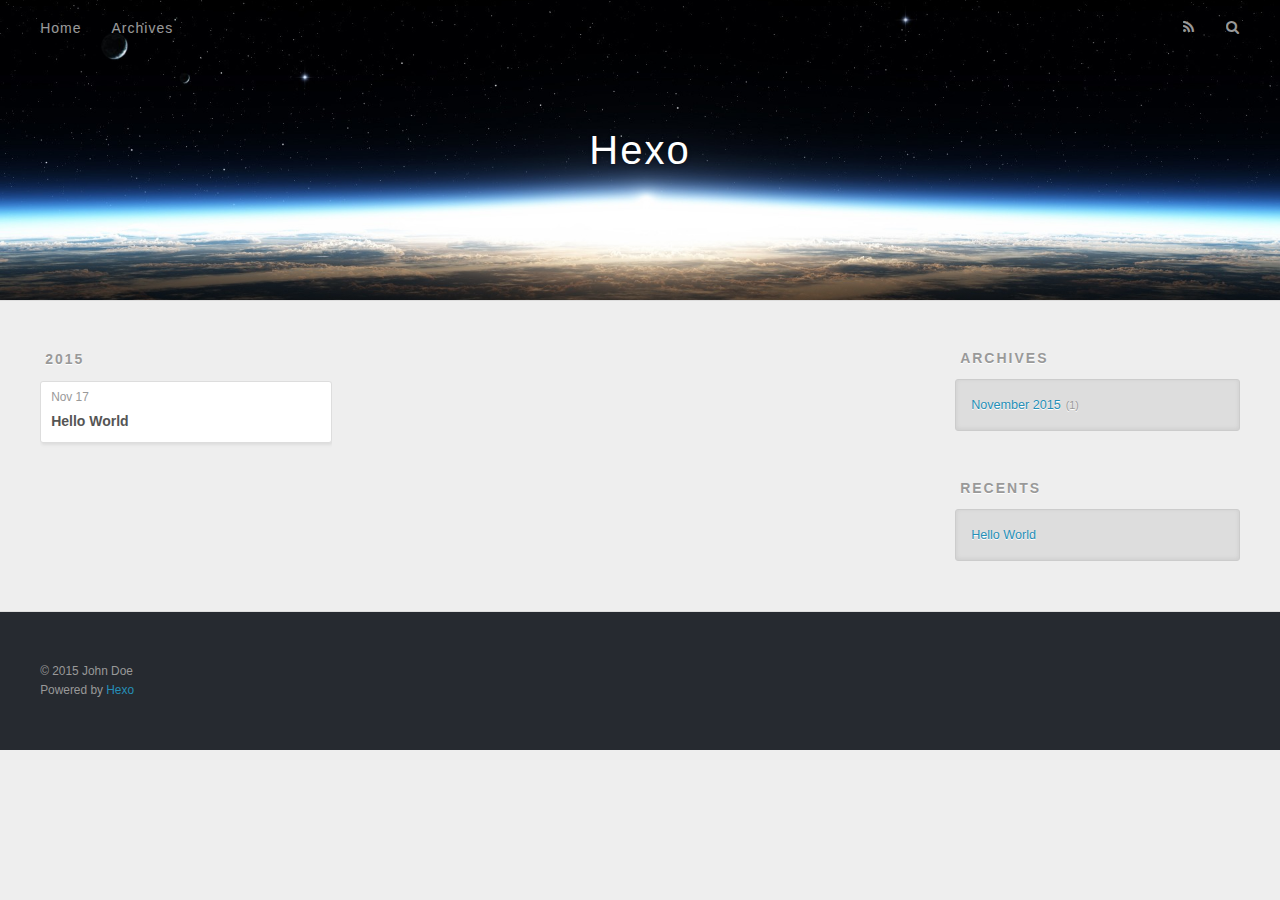
==== commit bd1bd44f: "Site updated: 2015-11-17 23:47:14" ====
--- a/archives/index.html
+++ b/archives/index.html
@@ -18,41 +18,43 @@
     <link rel="alternative" href="/atom.xml" title="Hexo" type="application/atom+xml">
   
   
+    <link rel="icon" href="/favicon.png">
+  
   <link href="//fonts.googleapis.com/css?family=Source+Code+Pro" rel="stylesheet" type="text/css">
-  <link href="//maxcdn.bootstrapcdn.com/font-awesome/4.2.0/css/font-awesome.min.css" rel="stylesheet">
   <link rel="stylesheet" href="/css/style.css" type="text/css">
   
+
 </head>
 <body>
   <div id="container">
     <div id="wrap">
       <header id="header">
-  <div id="overlay"></div>
+  <div id="banner"></div>
   <div id="header-outer" class="outer">
-    <div id="profile_img">
-      <img id="circle_img" src="holder.js/150x150" />
-    </div>
     <div id="header-title" class="inner">
       <h1 id="logo-wrap">
         <a href="/" id="logo">Hexo</a>
       </h1>
       
     </div>
-    <div id="header-menu">
+    <div id="header-inner" class="inner">
       <nav id="main-nav">
-        <ul>
+        <a id="main-nav-toggle" class="nav-icon"></a>
         
-          <li><a href="/"><i class="fa fa-home icon-setting"></i></a></li>
+          <a class="main-nav-link" href="/">Home</a>
         
-          <li><a href="/archives"><i class="fa fa-archive icon-setting"></i></a></li>
+          <a class="main-nav-link" href="/archives">Archives</a>
         
-          <li><a href="/about"><i class="fa fa-user icon-setting"></i></a></li>
+      </nav>
+      <nav id="sub-nav">
         
+          <a id="nav-rss-link" class="nav-icon" href="/atom.xml" title="RSS Feed"></a>
         
-          <li><a href="/atom.xml"><i class="fa fa-rss %> icon-setting"></i></a></li>
-        
-        </ul>
+        <a id="nav-search-btn" class="nav-icon" title="Search"></a>
       </nav>
+      <div id="search-form-wrap">
+        <form action="//google.com/search" method="get" accept-charset="UTF-8" class="search-form"><input type="search" name="q" results="0" class="search-form-input" placeholder="Search"><button type="submit" class="search-form-submit">&#xF002;</button><input type="hidden" name="sitesearch" value="http://yoursite.com"></form>
+      </div>
     </div>
   </div>
 </header>
@@ -92,22 +94,62 @@
   
 </section>
         
+          <aside id="sidebar">
+  
+    
+  
+    
+  
+    
+  
+    
+  <div class="widget-wrap">
+    <h3 class="widget-title">Archives</h3>
+    <div class="widget">
+      <ul class="archive-list"><li class="archive-list-item"><a class="archive-list-link" href="/archives/2015/11/">November 2015</a><span class="archive-list-count">1</span></li></ul>
+    </div>
+  </div>
+
+  
+    
+  <div class="widget-wrap">
+    <h3 class="widget-title">Recents</h3>
+    <div class="widget">
+      <ul>
+        
+          <li>
+            <a href="/2015/11/17/hello-world/">Hello World</a>
+          </li>
+        
+      </ul>
+    </div>
+  </div>
+
+  
+</aside>
+        
       </div>
       <footer id="footer">
   
   <div class="outer">
     <div id="footer-info" class="inner">
       &copy; 2015 John Doe<br>
-      <a href="https://github.com/ken8203/hexo-theme-alberta" target="_blank">Alberta</a> by <a href="http://jaychung.tw" target="_blank">jaychung</a>. Powered by <a href="http://hexo.io/" target="_blank">Hexo</a>. Thank <a href="http://subtlepatterns.com/" target="_blank">Subtlepatterns</a>
+      Powered by <a href="http://hexo.io/" target="_blank">Hexo</a>
     </div>
   </div>
 </footer>
     </div>
-    
+    <nav id="mobile-nav">
+  
+    <a href="/" class="mobile-nav-link">Home</a>
+  
+    <a href="/archives" class="mobile-nav-link">Archives</a>
+  
+</nav>
     
 
 <script src="//ajax.googleapis.com/ajax/libs/jquery/2.0.3/jquery.min.js"></script>
-<script src="//imsky.github.io/holder/holder.js"></script>
+
 
   <link rel="stylesheet" href="/fancybox/jquery.fancybox.css" type="text/css">
   <script src="/fancybox/jquery.fancybox.pack.js" type="text/javascript"></script>
--- a/css/style.css
+++ b/css/style.css
@@ -123,14 +123,13 @@
   height: 100%;
 }
 body {
-  background: url("/body.png");
-  background-repeat: repeat;
-  font: 15px "Apple LiGothic Medium", "Microsoft JhengHei";
+  background: #eee;
+  font: 14px "Helvetica Neue", Helvetica, Arial, sans-serif;
   -webkit-text-size-adjust: 100%;
 }
 .outer {
-  max-width: 720px;
-  margin: 0px auto;
+  max-width: 1220px;
+  margin: 0 auto;
   padding: 0 20px;
 }
 .outer:before,
@@ -144,8 +143,8 @@
 .inner {
   display: inline;
   float: left;
-  width: 97.14285714285714%;
-  margin: 0 1.428571428571429%;
+  width: 98.33333333333333%;
+  margin: 0 0.833333333333333%;
 }
 .left,
 .alignleft {
@@ -175,13 +174,23 @@
   -ms-transition: 0.2s ease-out;
   transition: 0.2s ease-out;
   z-index: 1;
-  background: url("/body.png");
+  background: #eee;
 }
 .mobile-nav-on #wrap {
   left: 280px;
 }
+@media screen and (min-width: 768px) {
+  #main {
+    display: inline;
+    float: left;
+    width: 73.33333333333333%;
+    margin: 0 0.833333333333333%;
+  }
+}
 .article-date,
-.archive-year {
+.article-category-link,
+.archive-year,
+.widget-title {
   text-decoration: none;
   text-transform: uppercase;
   letter-spacing: 2px;
@@ -191,17 +200,6 @@
   line-height: 1em;
   text-shadow: 0 1px #fff;
   font-weight: bold;
-}
-.article-category-link {
-  text-decoration: none;
-  text-transform: uppercase;
-  letter-spacing: 2px;
-  color: #fff;
-  margin-bottom: 1em;
-  margin-left: 5px;
-  line-height: 1em;
-  font-size: 13px;
-  font-weight: none;
 }
 .article-inner,
 .archive-article-inner {
@@ -212,80 +210,108 @@
   -webkit-border-radius: 3px;
   border-radius: 3px;
 }
-.article-entry h1 {
+.article-entry h1,
+.widget h1 {
   font-size: 2em;
 }
-.article-entry h2 {
+.article-entry h2,
+.widget h2 {
   font-size: 1.5em;
 }
-.article-entry h3 {
+.article-entry h3,
+.widget h3 {
   font-size: 1.3em;
 }
-.article-entry h4 {
+.article-entry h4,
+.widget h4 {
   font-size: 1.2em;
 }
-.article-entry h5 {
+.article-entry h5,
+.widget h5 {
   font-size: 1em;
 }
-.article-entry h6 {
+.article-entry h6,
+.widget h6 {
   font-size: 1em;
   color: #999;
 }
-.article-entry hr {
+.article-entry hr,
+.widget hr {
   border: 1px dashed #ddd;
 }
-.article-entry strong {
+.article-entry strong,
+.widget strong {
   font-weight: bold;
 }
 .article-entry em,
-.article-entry cite {
+.widget em,
+.article-entry cite,
+.widget cite {
   font-style: italic;
 }
 .article-entry sup,
-.article-entry sub {
+.widget sup,
+.article-entry sub,
+.widget sub {
   font-size: 0.75em;
   line-height: 0;
   position: relative;
   vertical-align: baseline;
 }
-.article-entry sup {
+.article-entry sup,
+.widget sup {
   top: -0.5em;
 }
-.article-entry sub {
+.article-entry sub,
+.widget sub {
   bottom: -0.2em;
 }
-.article-entry small {
+.article-entry small,
+.widget small {
   font-size: 0.85em;
 }
 .article-entry acronym,
-.article-entry abbr {
+.widget acronym,
+.article-entry abbr,
+.widget abbr {
   border-bottom: 1px dotted;
 }
 .article-entry ul,
+.widget ul,
 .article-entry ol,
-.article-entry dl {
+.widget ol,
+.article-entry dl,
+.widget dl {
   margin: 0 20px;
   line-height: 1.6em;
 }
 .article-entry ul ul,
+.widget ul ul,
 .article-entry ol ul,
+.widget ol ul,
 .article-entry ul ol,
-.article-entry ol ol {
+.widget ul ol,
+.article-entry ol ol,
+.widget ol ol {
   margin-top: 0;
   margin-bottom: 0;
 }
-.article-entry ul {
+.article-entry ul,
+.widget ul {
   list-style: disc;
 }
-.article-entry ol {
+.article-entry ol,
+.widget ol {
   list-style: decimal;
 }
-.article-entry dt {
+.article-entry dt,
+.widget dt {
   font-weight: bold;
 }
 #header {
-  height: 350px;
+  height: 300px;
   position: relative;
+  border-bottom: 1px solid #ddd;
 }
 #header:before,
 #header:after {
@@ -297,62 +323,50 @@
 }
 #header:before {
   top: 0;
+  background: -webkit-linear-gradient(rgba(0,0,0,0.2), transparent);
+  background: -moz-linear-gradient(rgba(0,0,0,0.2), transparent);
+  background: -ms-linear-gradient(rgba(0,0,0,0.2), transparent);
+  background: linear-gradient(rgba(0,0,0,0.2), transparent);
 }
 #header:after {
   bottom: 0;
-}
-#overlay {
+  background: -webkit-linear-gradient(transparent, rgba(0,0,0,0.2));
+  background: -moz-linear-gradient(transparent, rgba(0,0,0,0.2));
+  background: -ms-linear-gradient(transparent, rgba(0,0,0,0.2));
+  background: linear-gradient(transparent, rgba(0,0,0,0.2));
+}
+#header-outer {
+  height: 100%;
+  position: relative;
+}
+#header-inner {
+  position: relative;
+  overflow: hidden;
+}
+#banner {
+  position: absolute;
+  top: 0;
+  left: 0;
   width: 100%;
-  height: 120px;
-  background: url("/header.png");
+  height: 100%;
+  background: url("images/banner.jpg") center #000;
   -webkit-background-size: cover;
   -moz-background-size: cover;
   background-size: cover;
-  background-attachment: fixed;
-  margin: 0 auto;
-  padding: 0;
-}
-#profile_img {
-  text-align: center;
-}
-#circle_img {
-  width: 150px;
-  height: 150px;
-  border: 2px solid #fff;
-  -webkit-border-radius: 150px;
-  border-radius: 150px;
-  -webkit-border-radius: 150px;
-  -moz-border-radius: 150px;
-}
-#header-outer {
-  height: 100%;
-  top: -80px;
-  position: relative;
+  z-index: -1;
 }
 #header-title {
   text-align: center;
+  height: 40px;
   position: absolute;
-  top: 55%;
-  left: 0px;
+  top: 50%;
+  left: 0;
   margin-top: -20px;
-}
-#header-inner {
-  text-align: center;
-  position: relative;
-  width: 100%;
-  top: 20%;
-  left: 0px;
-}
-#header-menu {
-  width: 100%;
-  position: relative;
-  top: 35%;
-  z-index: 2;
 }
 #logo,
 #subtitle {
   text-decoration: none;
-  color: #000;
+  color: #fff;
   font-weight: 300;
   text-shadow: 0 1px 4px rgba(0,0,0,0.3);
 }
@@ -370,25 +384,13 @@
   margin-top: 16px;
 }
 #main-nav {
-  text-align: center;
-}
-#main-nav ul li {
-  display: inline-block;
-}
-.icon-setting {
-  color: #5c97bf;
-  font-size: 30px;
-  padding: 0px 15px;
-  cursor: pointer;
-  opacity: 0.6;
-}
-.icon-setting:hover {
-  opacity: 1;
+  float: left;
+  margin-left: -15px;
 }
 .nav-icon,
 .main-nav-link {
-  display: inline-block;
-  color: #000;
+  float: left;
+  color: #fff;
   opacity: 0.6;
   text-decoration: none;
   text-shadow: 0 1px rgba(0,0,0,0.2);
@@ -396,6 +398,7 @@
   -moz-transition: opacity 0.2s;
   -ms-transition: opacity 0.2s;
   transition: opacity 0.2s;
+  display: block;
   padding: 20px 15px;
 }
 .nav-icon:hover,
@@ -405,10 +408,11 @@
 .nav-icon {
   font-family: FontAwesome;
   text-align: center;
-  font-size: 20px;
-  width: 15px;
-  height: 15px;
+  font-size: 14px;
+  width: 14px;
+  height: 14px;
   padding: 20px 15px;
+  position: relative;
   cursor: pointer;
 }
 .main-nav-link {
@@ -430,6 +434,13 @@
   #main-nav-toggle {
     display: block;
   }
+}
+#sub-nav {
+  float: right;
+  margin-right: -15px;
+}
+#nav-rss-link:before {
+  content: "\f09e";
 }
 #nav-search-btn:before {
   content: "\f002";
@@ -473,7 +484,7 @@
   background: none;
   color: #555;
   width: 100%;
-  font: 13px "Apple LiGothic Medium", "Microsoft JhengHei";
+  font: 13px "Helvetica Neue", Helvetica, Arial, sans-serif;
   outline: none;
 }
 .search-form-input::-webkit-search-results-decoration,
@@ -523,17 +534,10 @@
   content: "\2022";
 }
 .article-category-link {
-  padding: 2px;
-  background-color: #777;
-  border-style: solid;
-  border-color: #ddd;
-  border-width: 1px 0;
-  -webkit-border-radius: 3px;
-  border-radius: 3px;
+  margin: 0 12px 1em;
 }
 .article-header {
-  padding: 20px;
-  background-color: #dddcdc;
+  padding: 20px 20px 0;
 }
 .article-title {
   text-decoration: none;
@@ -598,17 +602,10 @@
 }
 .article-entry img,
 .article-entry video {
-  max-width: 80%;
+  max-width: 100%;
   height: auto;
   display: block;
   margin: auto;
-  border: 1px solid #ddd;
-  -webkit-border-radius: 3px;
-  border-radius: 3px;
-  -webkit-box-shadow: 2px 2px 4px #bbb;
-  box-shadow: 2px 2px 4px #bbb;
-  -webkit-border-radius: 3px;
-  -webkit-box-shadow: 2px 2px 4px #bbb;
 }
 .article-entry iframe {
   border: none;
@@ -628,16 +625,15 @@
   padding: 10px 0;
 }
 .article-entry blockquote {
-  font-family: "Apple LiGothic Medium", "Microsoft JhengHei";
-  background: #f9f9f9;
-  border-left: 10px solid #a2ded0;
+  font-family: Georgia, "Times New Roman", serif;
+  font-size: 1.4em;
   margin: 1.6em 20px;
-  padding: 0.1em 10px;
+  text-align: center;
 }
 .article-entry blockquote footer {
-  font-size: 15px;
+  font-size: 14px;
   margin: 1.6em 0;
-  font-family: "Apple LiGothic Medium", "Microsoft JhengHei";
+  font-family: "Helvetica Neue", Helvetica, Arial, sans-serif;
 }
 .article-entry blockquote footer cite:before {
   content: "—";
@@ -683,12 +679,19 @@
 .article-more-link a {
   display: inline-block;
   line-height: 1em;
-  color: #999;
+  padding: 6px 15px;
+  -webkit-border-radius: 15px;
+  border-radius: 15px;
+  background: #eee;
+  color: #999;
+  text-shadow: 0 1px #fff;
   text-decoration: none;
 }
 .article-more-link a:hover {
-  color: #cf000f;
+  background: #258fb8;
+  color: #fff;
   text-decoration: none;
+  text-shadow: 0 1px #1e7293;
 }
 .article-footer {
   font-size: 0.85em;
@@ -838,7 +841,7 @@
   -webkit-box-sizing: border-box;
   -moz-box-sizing: border-box;
   box-sizing: border-box;
-  font: 14px "Apple LiGothic Medium", "Microsoft JhengHei";
+  font: 14px "Helvetica Neue", Helvetica, Arial, sans-serif;
   padding: 0 15px;
   color: #555;
   outline: none;
@@ -849,7 +852,7 @@
   line-height: 36px;
 }
 .article-share-links {
-  background: url("/body.png");
+  background: #eee;
 }
 .article-share-links:before,
 .article-share-links:after {
@@ -1080,8 +1083,8 @@
   color: #ddd;
 }
 #footer {
-  background: url("/footer.png");
-  padding: 20px 0;
+  background: #262a30;
+  padding: 50px 0;
   border-top: 1px solid #ddd;
   color: #999;
 }
@@ -1099,16 +1102,14 @@
 .article-entry pre,
 .article-entry .highlight {
   background: #2d2d2d;
-  margin: 0 10px;
+  margin: 0 -20px;
   padding: 15px 20px;
   border-style: solid;
   border-color: #ddd;
   border-width: 1px 0;
-  -webkit-border-radius: 3px;
-  border-radius: 3px;
   overflow: auto;
   color: #ccc;
-  line-height: 24px;
+  line-height: 22.400000000000002px;
 }
 .article-entry .highlight .gutter pre,
 .article-entry .gist .gist-file .gist-data .line-numbers {
@@ -1120,7 +1121,7 @@
   font-family: "Source Code Pro", Consolas, Monaco, Menlo, Consolas, monospace;
 }
 .article-entry code {
-  background: url("/body.png");
+  background: #eee;
   text-shadow: 0 1px #fff;
   padding: 0 0.3em;
 }
@@ -1164,7 +1165,7 @@
   padding-right: 20px;
 }
 .article-entry .highlight .line {
-  height: 24px;
+  height: 22.400000000000002px;
 }
 .article-entry .gist {
   margin: 0 -20px;
@@ -1199,7 +1200,7 @@
 .article-entry .gist .gist-file .gist-meta {
   background: #2d2d2d;
   color: #999;
-  font: 0.85em "Apple LiGothic Medium", "Microsoft JhengHei";
+  font: 0.85em "Helvetica Neue", Helvetica, Arial, sans-serif;
   text-shadow: 0 0;
   padding: 0;
   margin-top: 1em;
@@ -1291,3 +1292,89 @@
     color: #fff;
   }
 }
+@media screen and (min-width: 768px) {
+  #sidebar {
+    display: inline;
+    float: left;
+    width: 23.333333333333332%;
+    margin: 0 0.833333333333333%;
+  }
+}
+.widget-wrap {
+  margin: 50px 0;
+}
+.widget {
+  color: #777;
+  text-shadow: 0 1px #fff;
+  background: #ddd;
+  -webkit-box-shadow: 0 -1px 4px #ccc inset;
+  box-shadow: 0 -1px 4px #ccc inset;
+  border: 1px solid #ccc;
+  padding: 15px;
+  -webkit-border-radius: 3px;
+  border-radius: 3px;
+}
+.widget a {
+  color: #258fb8;
+  text-decoration: none;
+}
+.widget a:hover {
+  text-decoration: underline;
+}
+.widget ul ul,
+.widget ol ul,
+.widget dl ul,
+.widget ul ol,
+.widget ol ol,
+.widget dl ol,
+.widget ul dl,
+.widget ol dl,
+.widget dl dl {
+  margin-left: 15px;
+  list-style: disc;
+}
+.widget {
+  line-height: 1.6em;
+  word-wrap: break-word;
+  font-size: 0.9em;
+}
+.widget ul,
+.widget ol {
+  list-style: none;
+  margin: 0;
+}
+.widget ul ul,
+.widget ol ul,
+.widget ul ol,
+.widget ol ol {
+  margin: 0 20px;
+}
+.widget ul ul,
+.widget ol ul {
+  list-style: disc;
+}
+.widget ul ol,
+.widget ol ol {
+  list-style: decimal;
+}
+.category-list-count,
+.tag-list-count,
+.archive-list-count {
+  padding-left: 5px;
+  color: #999;
+  font-size: 0.85em;
+}
+.category-list-count:before,
+.tag-list-count:before,
+.archive-list-count:before {
+  content: "(";
+}
+.category-list-count:after,
+.tag-list-count:after,
+.archive-list-count:after {
+  content: ")";
+}
+.tagcloud a {
+  margin-right: 5px;
+  display: inline-block;
+}
